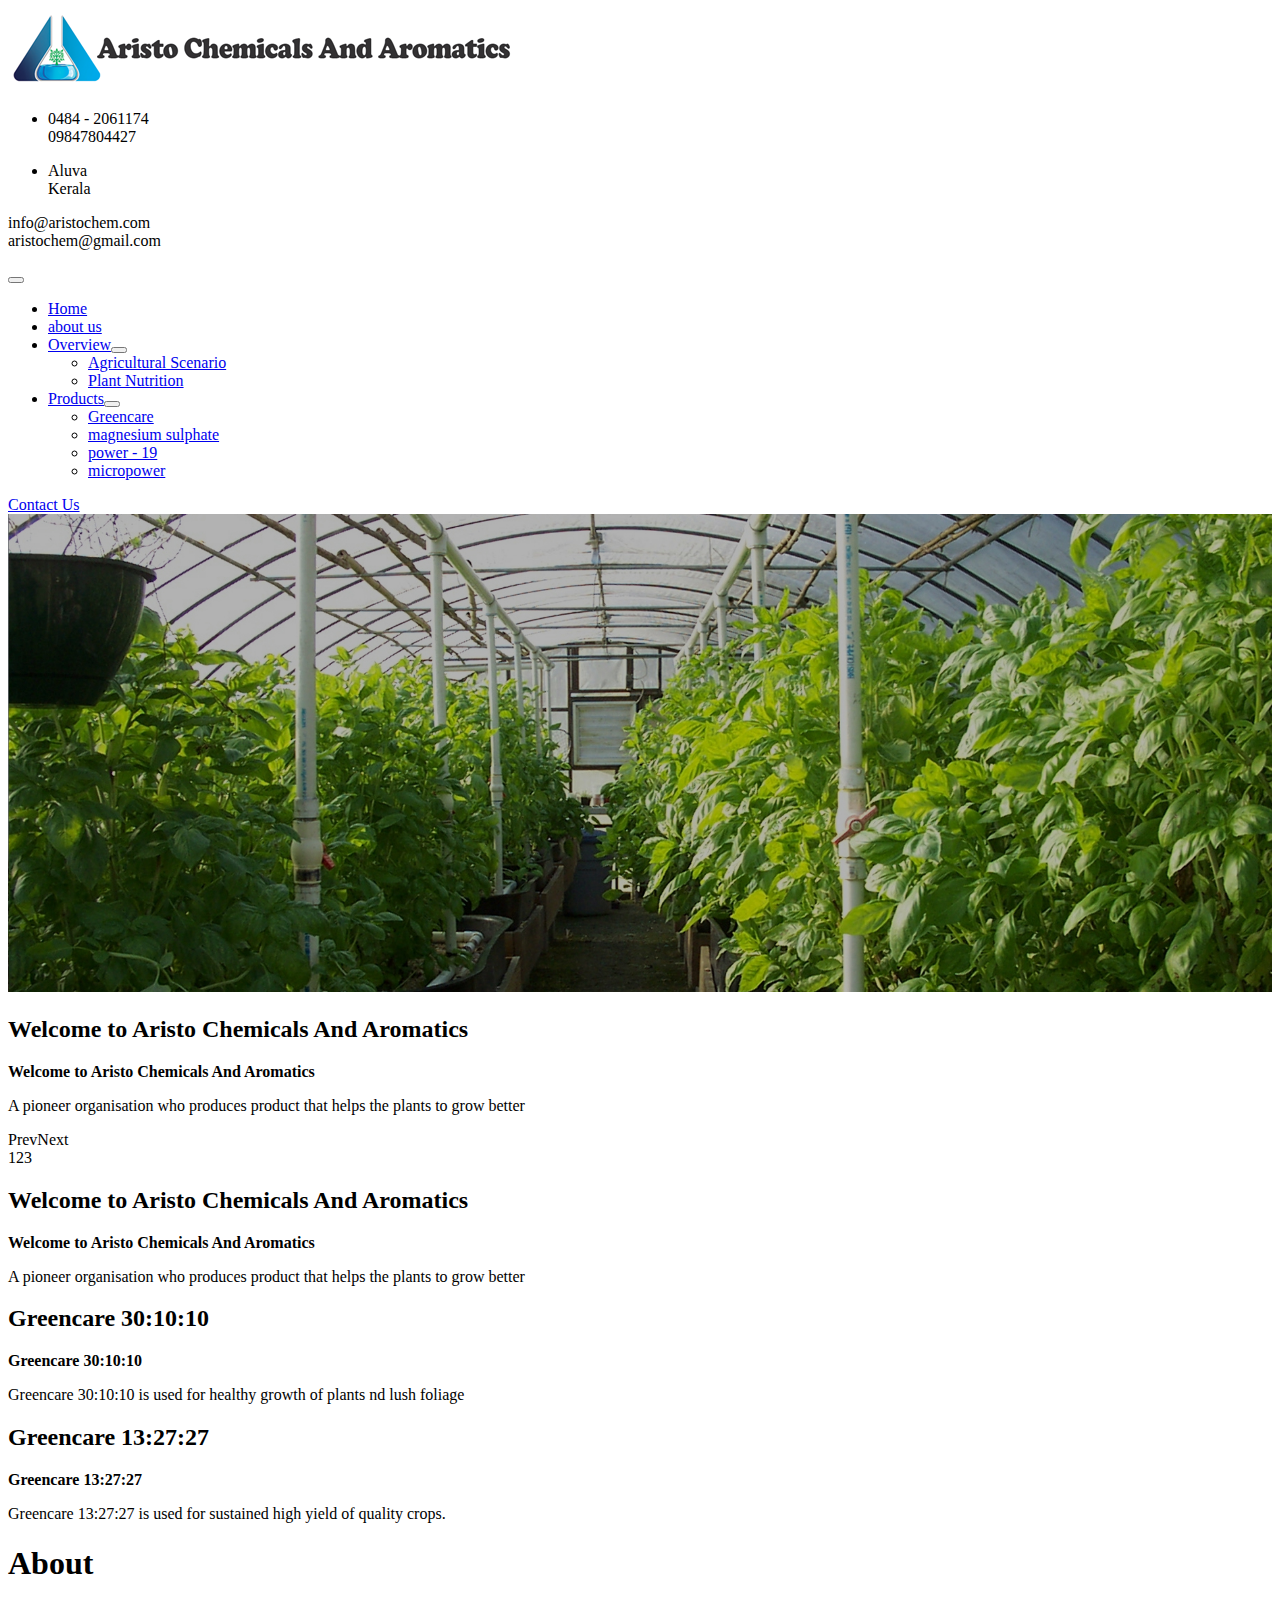
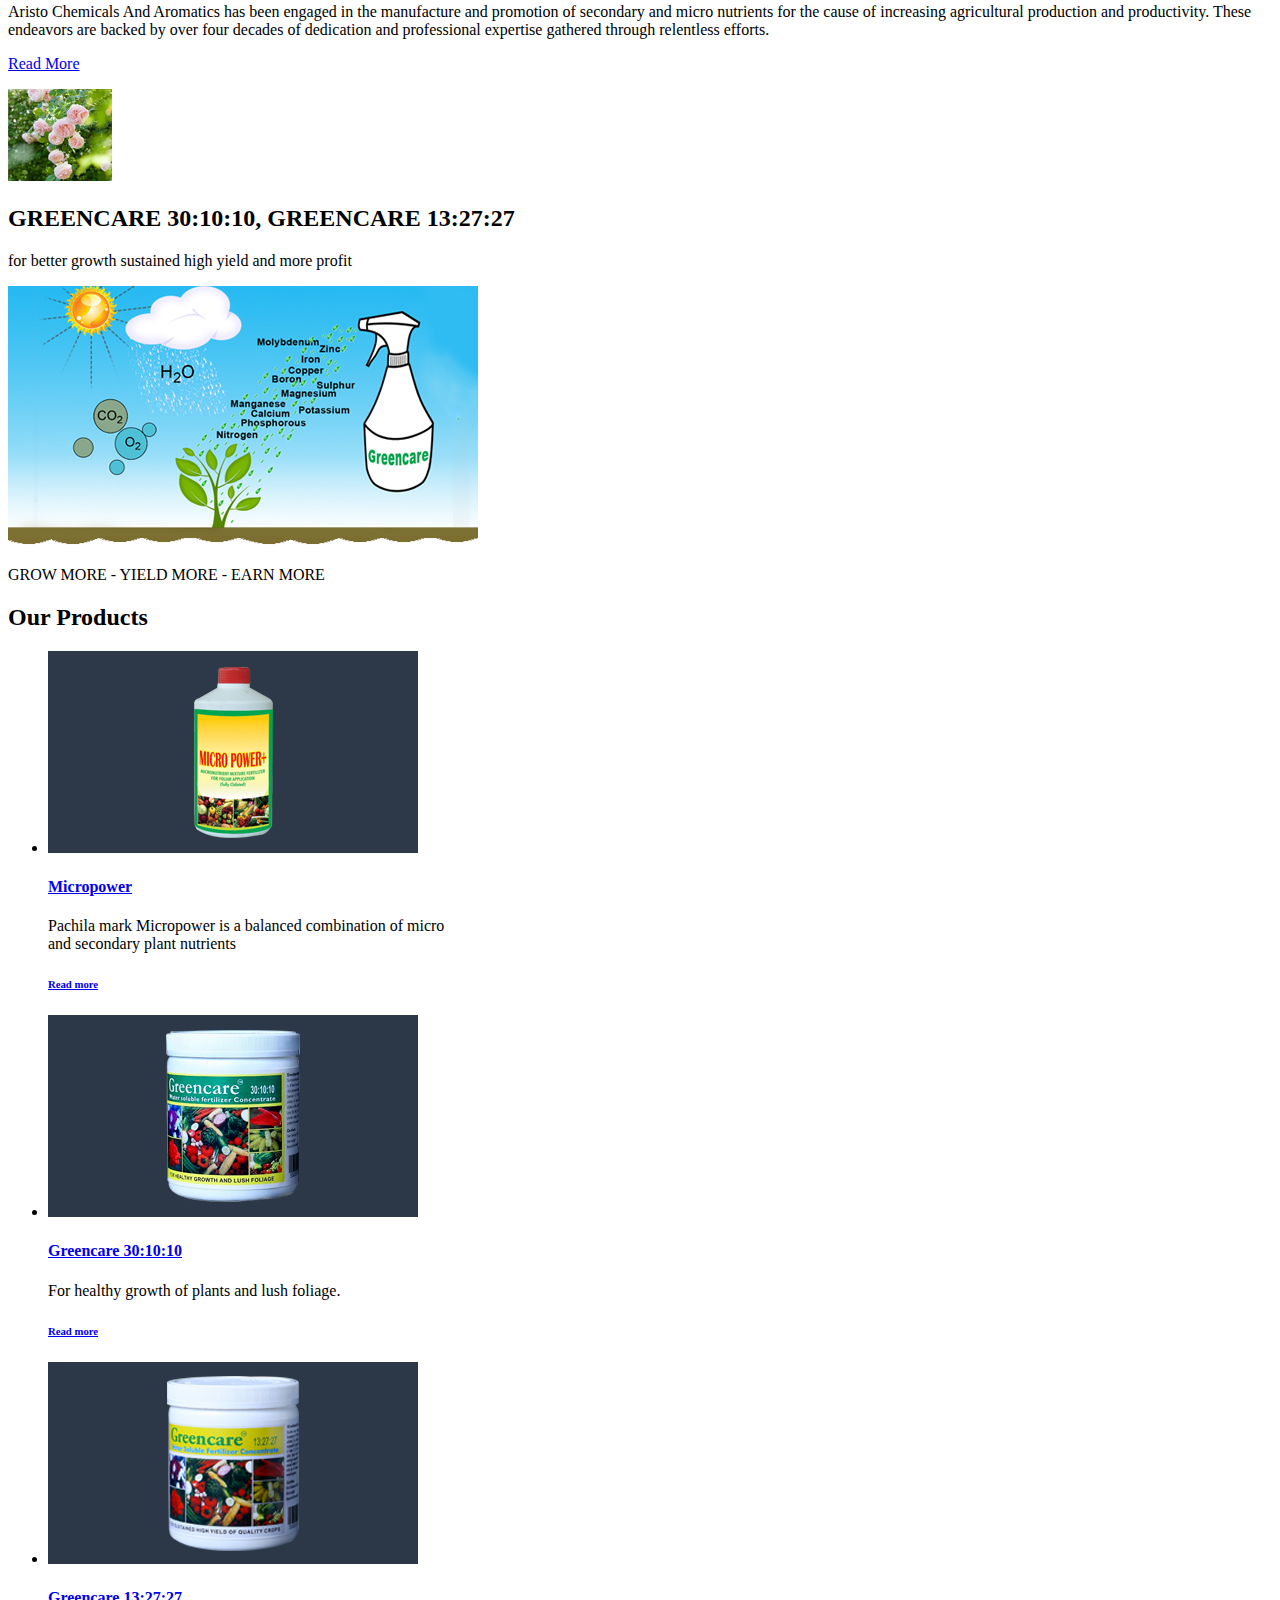
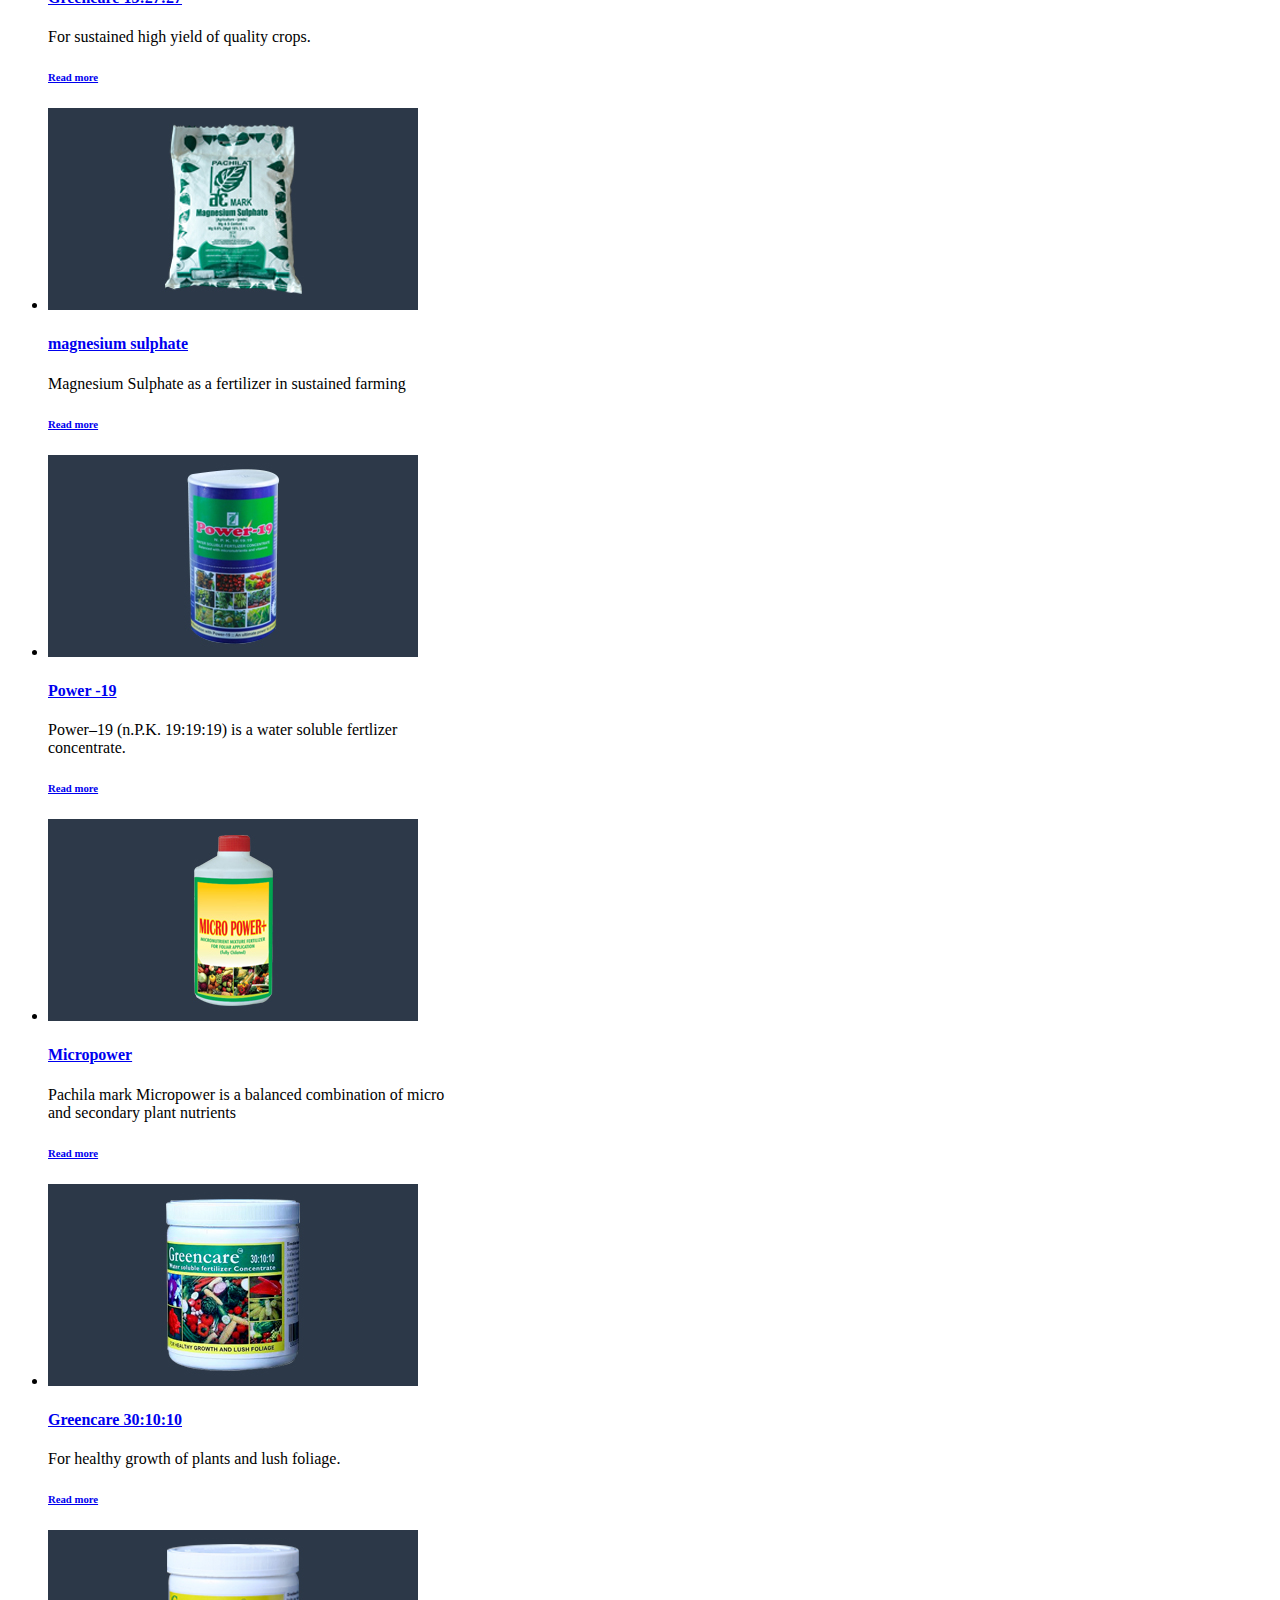
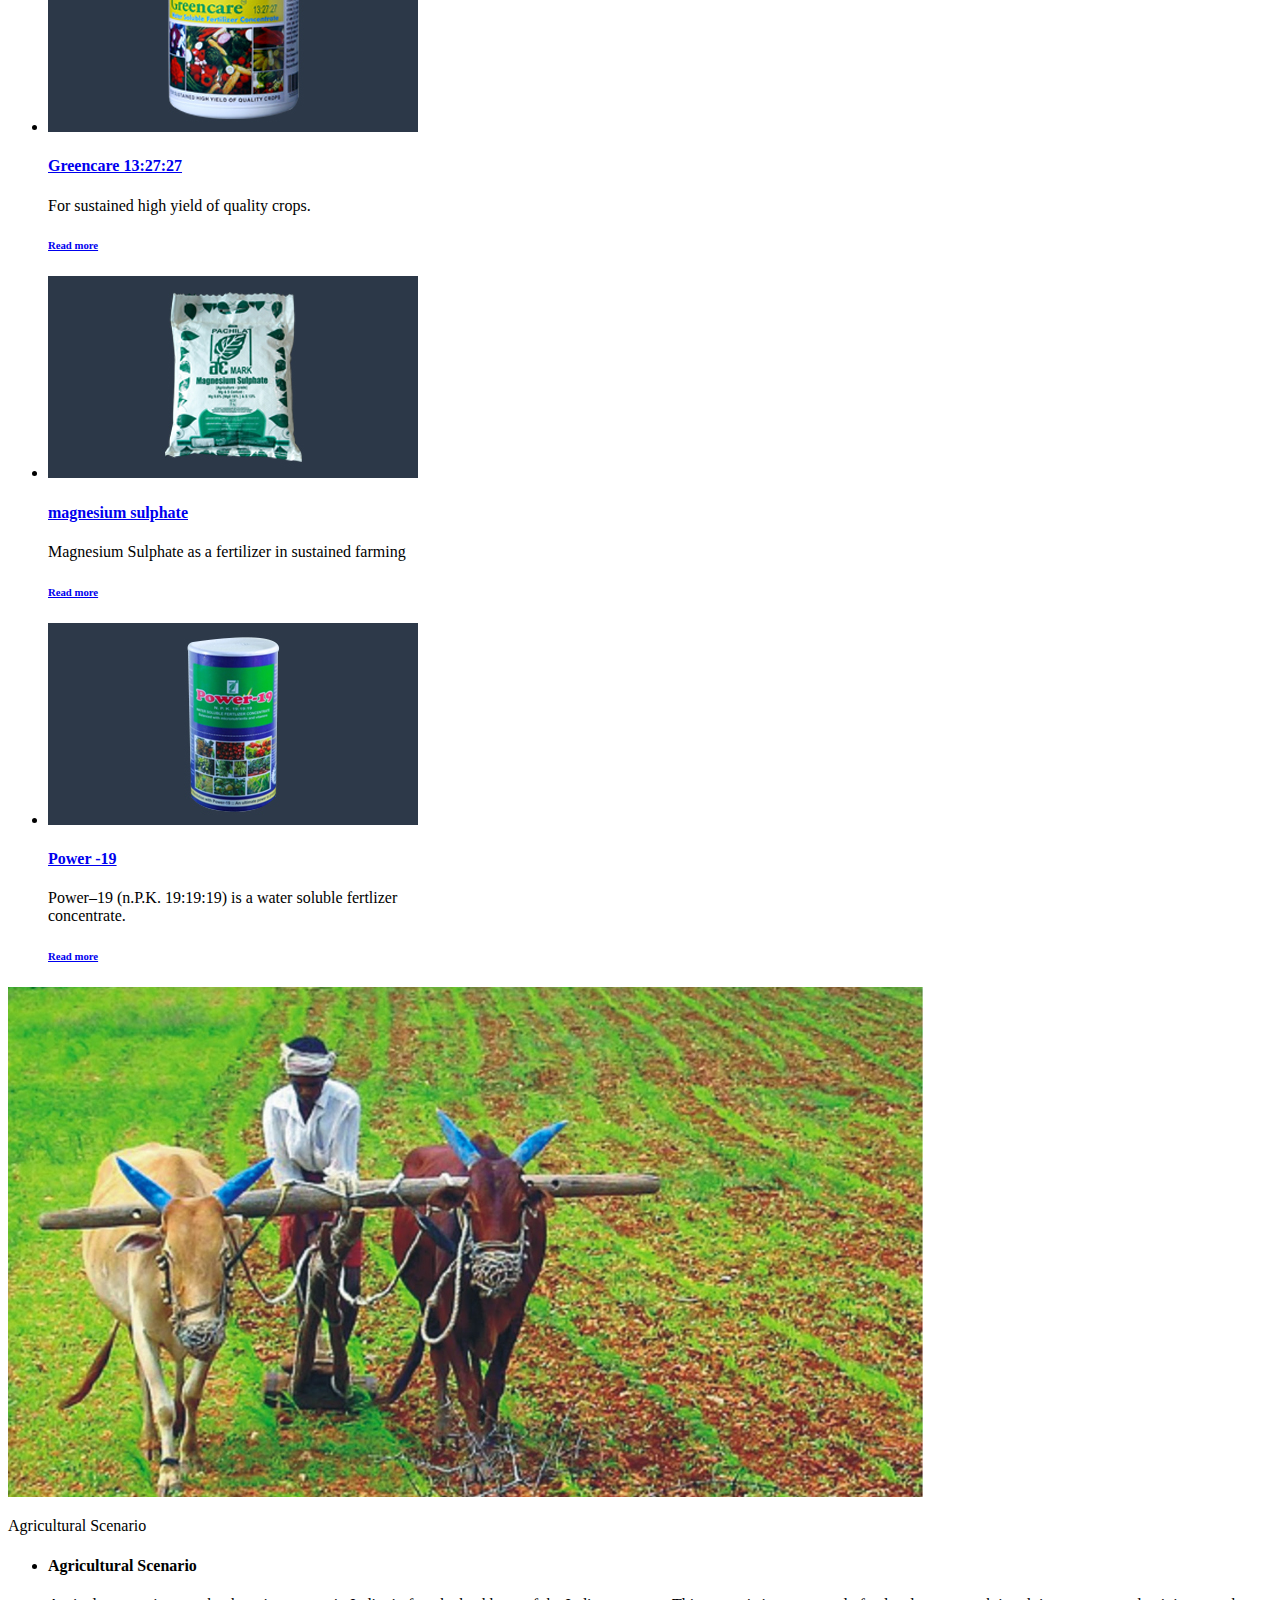
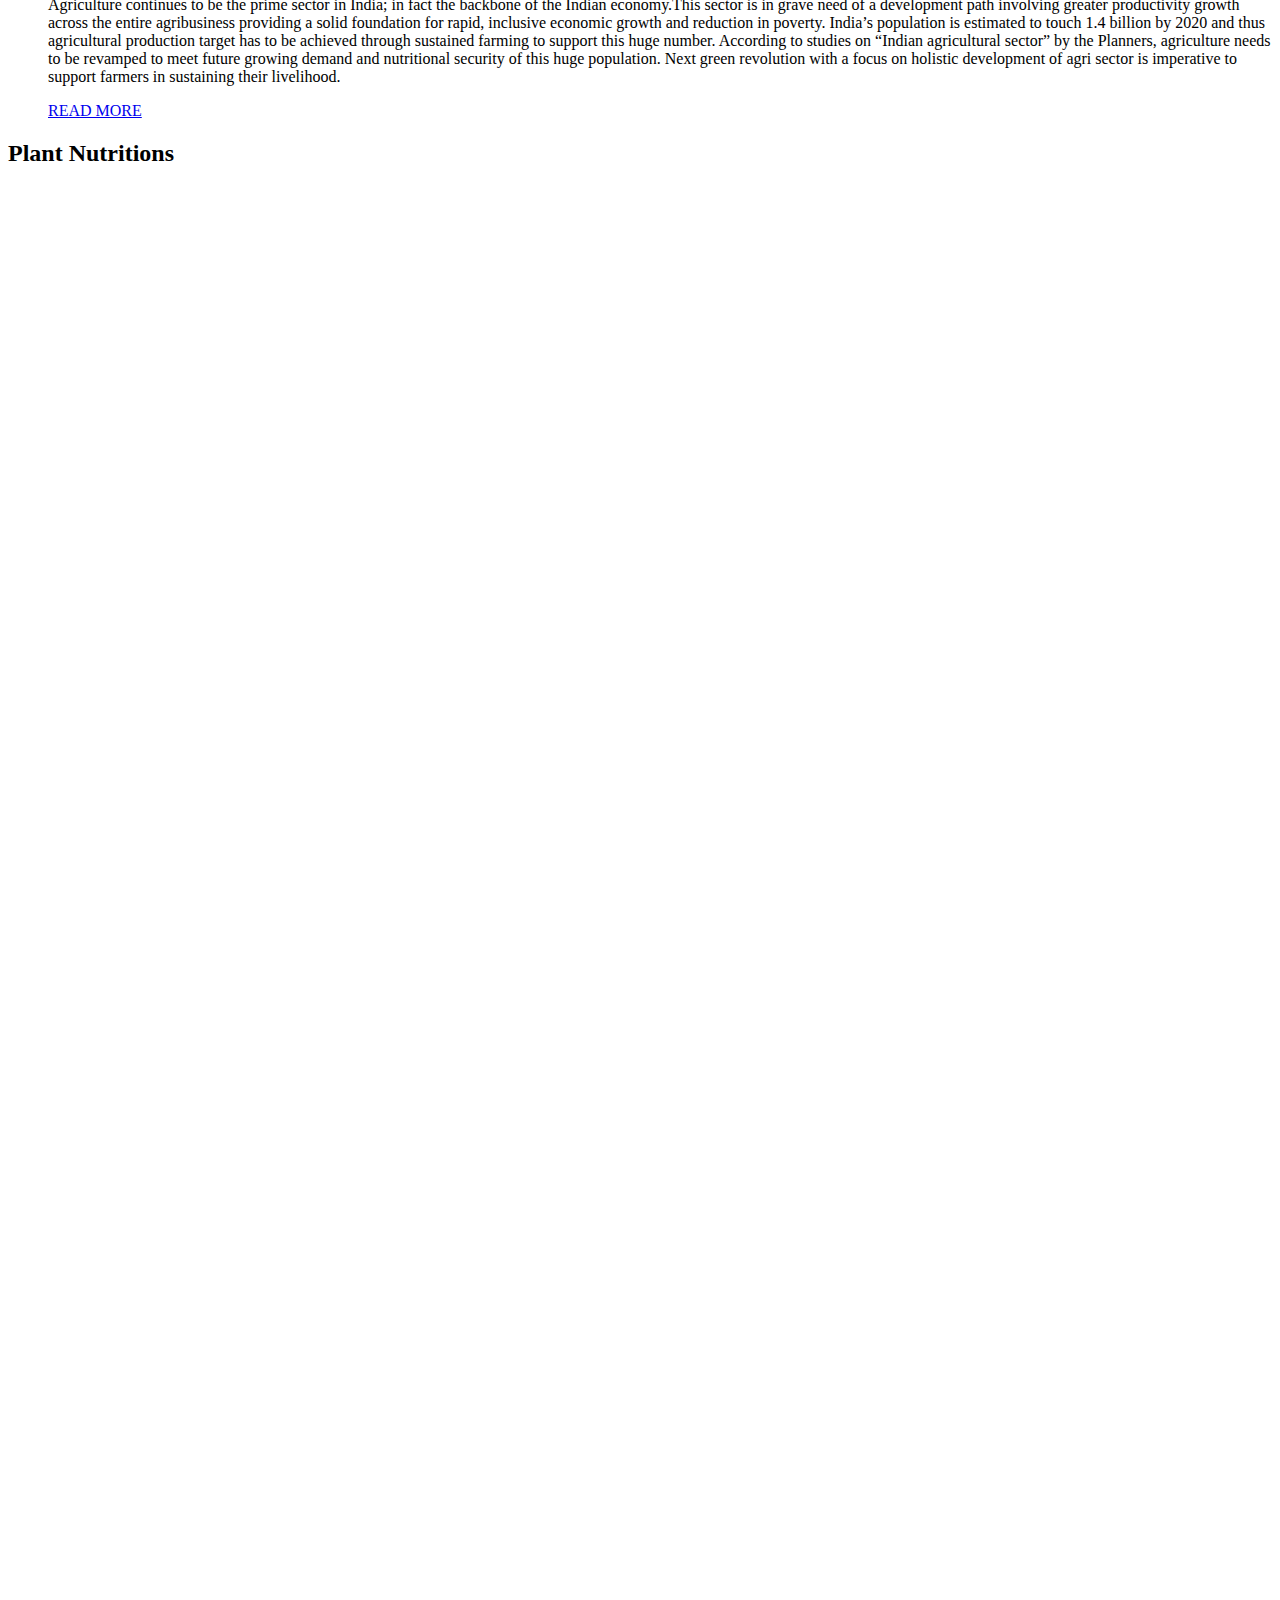
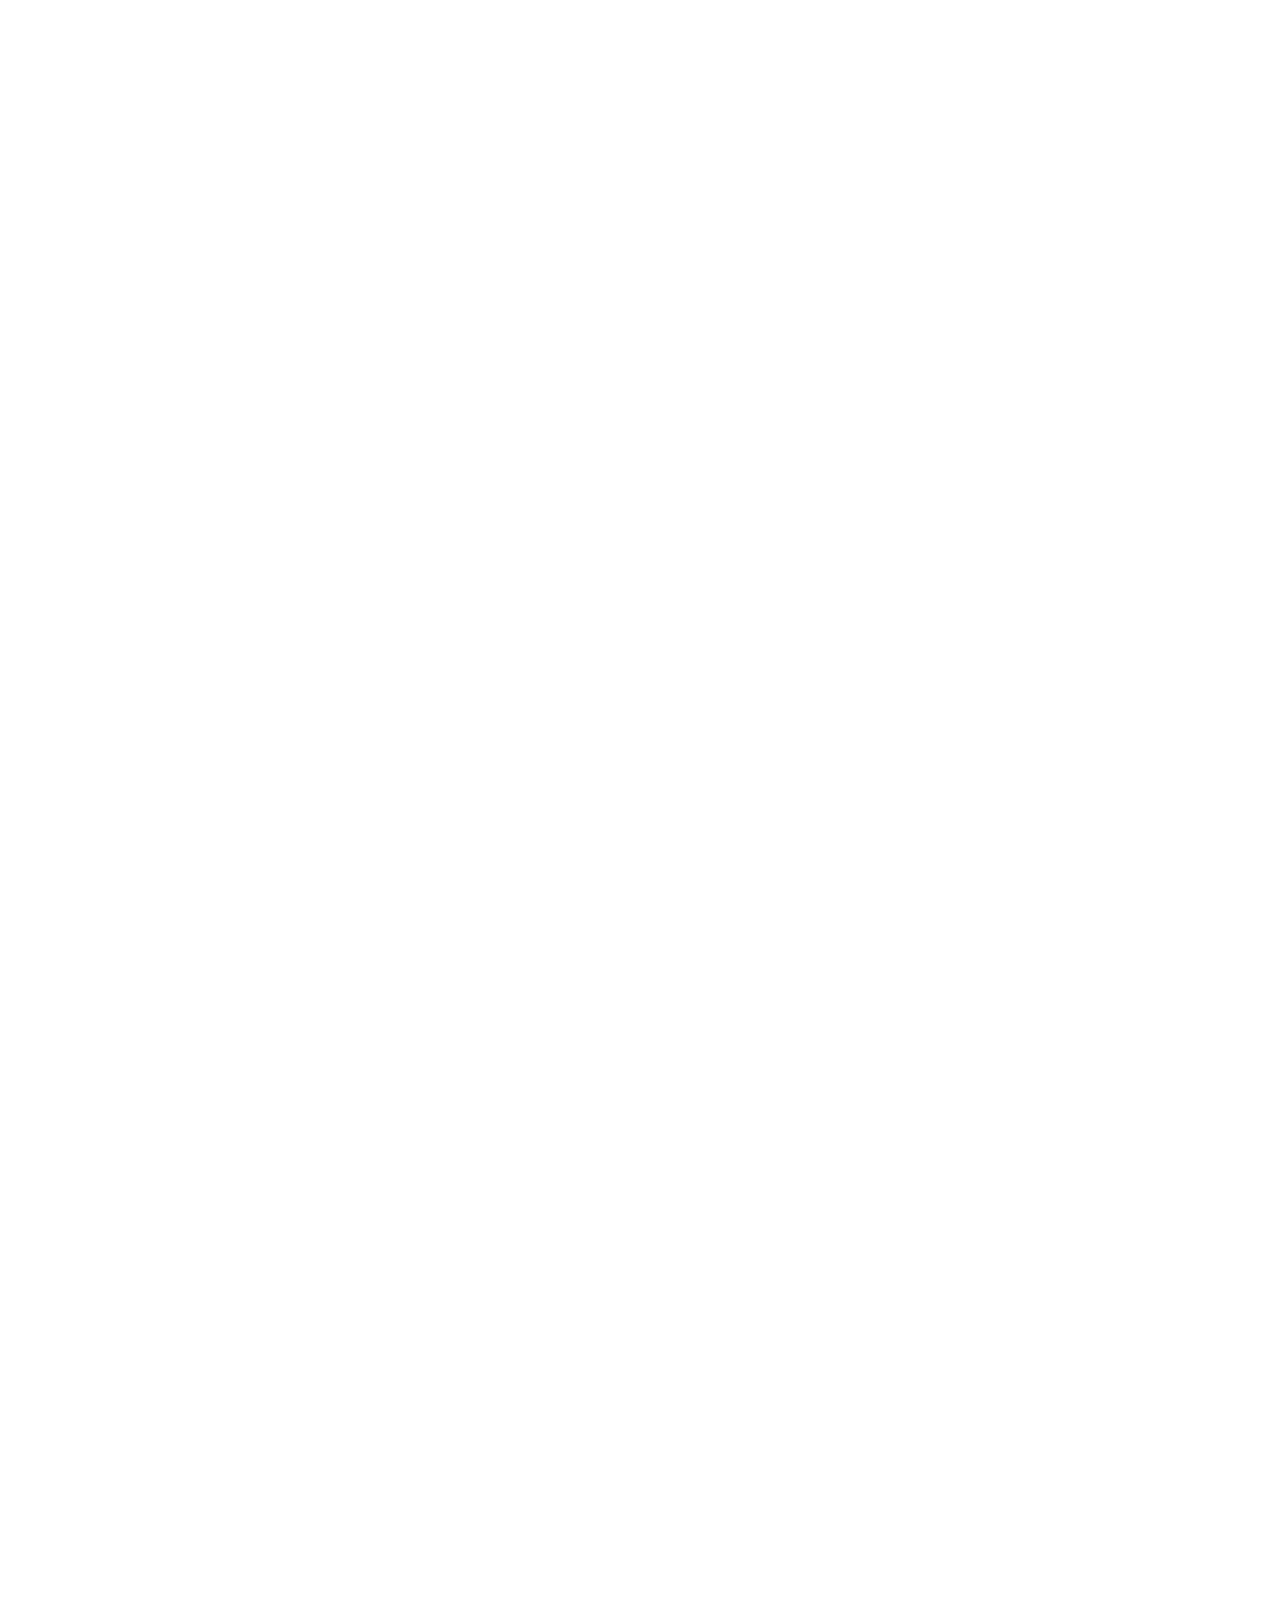
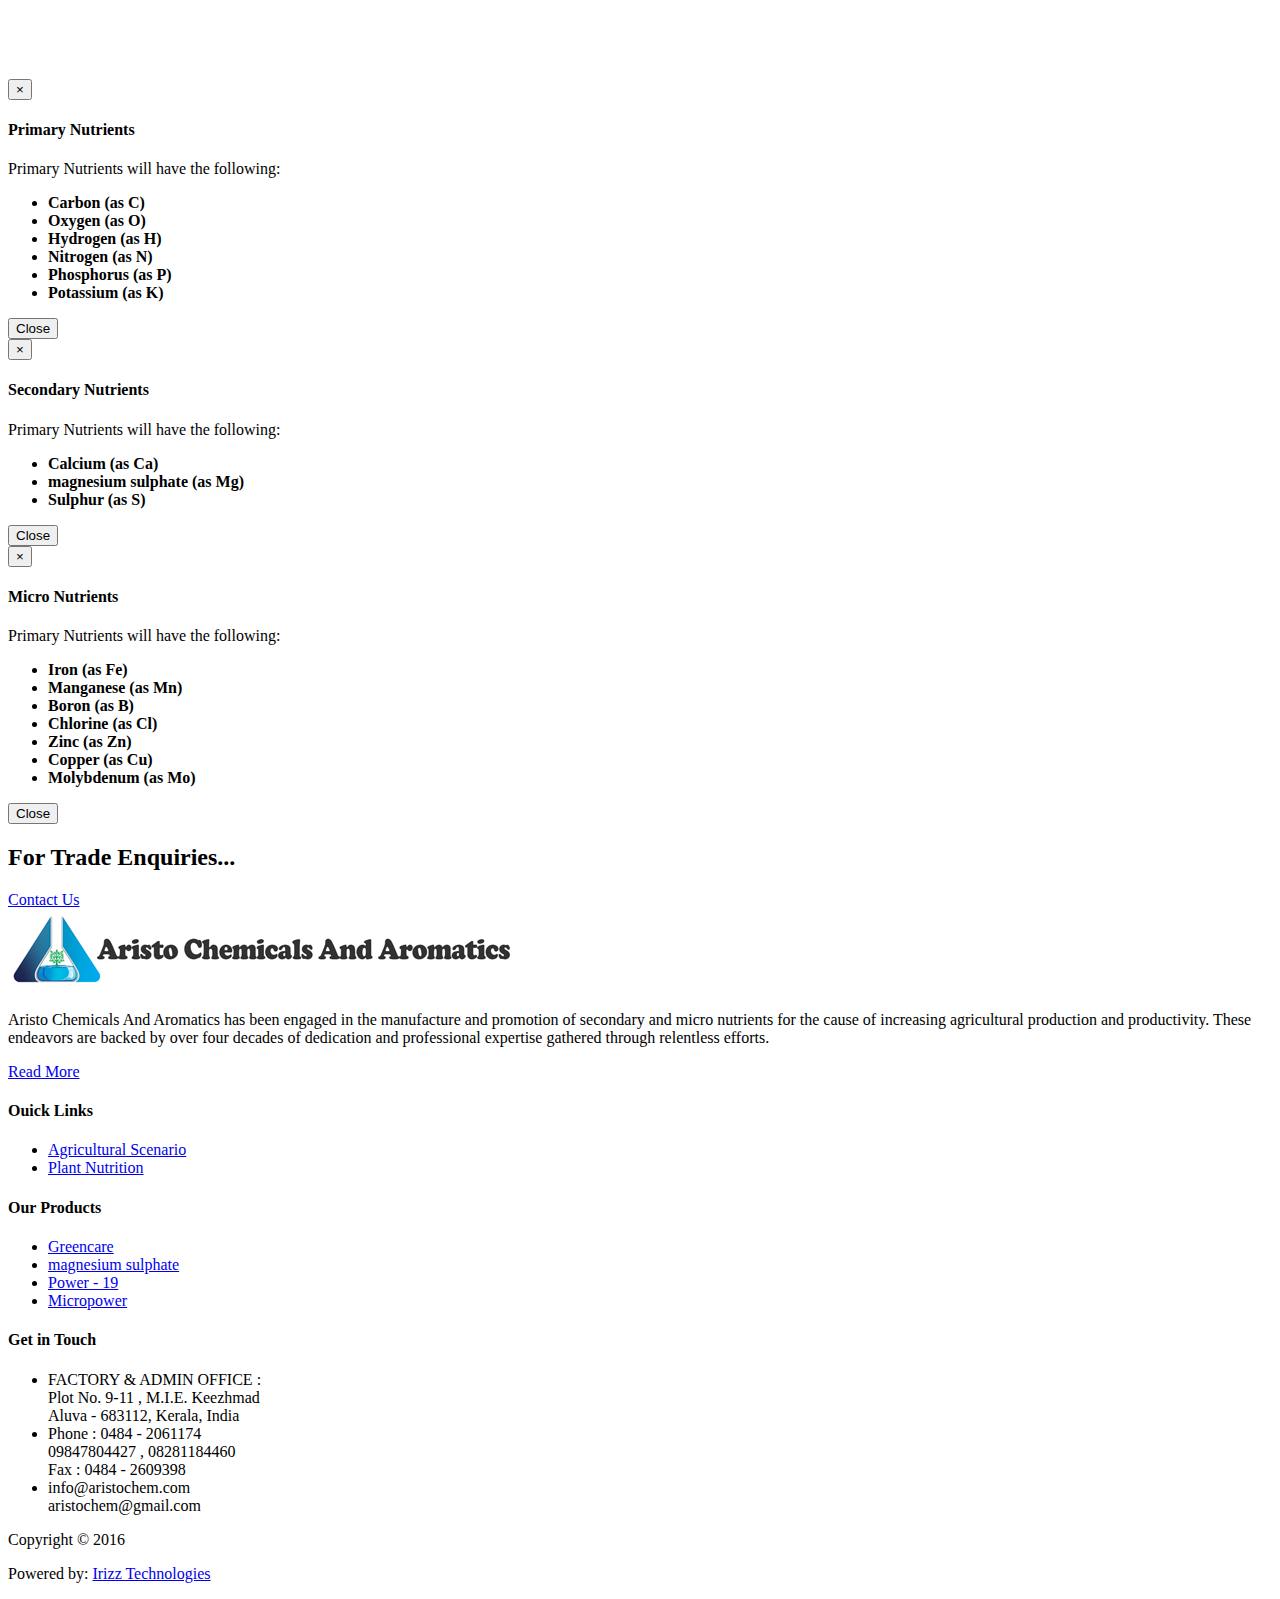
==== index.html @ 4f6225ca "Add files via upload" ====
<!DOCTYPE html>
<html lang="en">
   <head>
      <meta charset="UTF-8">
      <title>Aristo Chemicals And Aromatics</title>
      <!-- reponsive meta -->
      <meta name="viewport" content="width=device-width, initial-scale=1">
      <meta name="keywords" content="Aristo Chemicals And Aromatics, Greencare 30:10:10, 13:27:27, Magnesium Sulphate,Power-19, Micropower" />
      <meta name="description" content="Aristo Chemicals And Aromatics has been engaged in the manufacture and promotion of secondary and micro nutrients for the cause of increasing agricultural production and productivity. " />
      <link rel="icon" type="image/png" href="images/favico.png" />
      <!-- Bootstrap -->
      <link href="css/bootstrap.min.css" rel="stylesheet">
      <link href="css/bootstrap-theme.min.css" rel="stylesheet">
      <link href="css/font-awesome.min.css" rel="stylesheet">
      <link href="css/strock-icon.css" rel="stylesheet">
      <!--    owl-carousel-->
      <link rel="stylesheet" href="css/owl.carousel.css">
      <!-- Main Css  -->
      <link rel="stylesheet" href="css/style.css">
      <link rel="stylesheet" href="css/responsive.css">
      <!-- Nivo Slider - Banner CSS  -->
      <link rel="stylesheet" href="css/default/default.css" type="text/css" media="screen" />
      <!-- HTML5 shim and Respond.js for IE8 support of HTML5 elements and media queries -->
      <!-- WARNING: Respond.js doesn't work if you view the page via file:// -->
      <!--[if lt IE 9]>
      <script src="https://oss.maxcdn.com/html5shiv/3.7.2/html5shiv.min.js"></script>
      <script src="https://oss.maxcdn.com/respond/1.4.2/respond.min.js"></script>
      <![endif]-->
   </head>
   <body>
      <header id="header" class="stricky">
         <!-- Header Gray Band  -->
         <!-- Logo Section  --> 
         <div class="thm-container clearfix logo-sec">
            <div class="row">
               <div class="col-lg-4 col-md-3 col-sm-12 col-xs-12 t-logo splMB">
                  <a href="index.html">
                  <img src="images/header/logo.png" class="img-responsive" alt="logo">
                  </a>
               </div>
               <div class="col-lg-5 col-md-7 col-sm-12 col-xs-12 hidden-xs">
                  <div class="touch_top">
                     <ul class="nav">
                        <li class="item item-phone">
                           <div class="media">
                              <div class="media-left"><a href="#"><i class="icon icon-Phone2"></i></a></div>
                              <div class="media-body">
                                 <p> 0484 - 2061174<br><span>09847804427</span></p>
                              </div>
                           </div>
                        </li>
                        <li class="item item-ad">
                           <div class="media">
                              <div class="media-left"><a href="#"><i class="icon icon-Pointer"></i></a></div>
                              <div class="media-body">
                                 <p>Aluva<br><span>Kerala</span></p>
                              </div>
                           </div>
                        </li>
                     </ul>
                  </div>
               </div>
               <div class="col-lg-3 col-md-2 col-sm-12 col-xs-12  mail_top hidden-xs hidden-sm">
                  <div class="media">
                     <div class="media-left"><a href="#"><i class="icon icon-Mail"></i></a></div>
                     <div class="media-body">
                        <p>info@aristochem.com<br><span>aristochem@gmail.com</span></p>
                     </div>
                  </div>
               </div>
            </div>
         </div>
      </header>
      <!-- Start mainmenu -->
      <nav class="main-menu-wrapper stricky">
         <div class="ind-container nav-bg">
            <div class="row">
               <div class="clearfix">
                  <div class="nav-holder pull-left">
                     <div class="nav-header">
                        <button><i class="fa fa-bars"></i></button>
                     </div>
                     <div class="nav-footer">
                        <ul class="nav">
                           <li class="active"><a href="index.html">Home</a></li>
                           <li><a href="profile.html">about us</a></li>
                           <li class="has-submenu">
                              <a href="#">Overview</a>
                              <ul class="submenu">
                                 <li><a href="agricultural.html">Agricultural Scenario</a></li>
                                 <li><a href="plant-nutrition.html">Plant Nutrition</a></li>
                              </ul>
                           </li>
                           <li class="has-submenu">
                              <a href="#">Products</a>
                              <ul class="submenu">
                                 <li><a href="greencare.html">Greencare</a></li>
                                 <li><a href="magnesium.html">magnesium sulphate</a></li>
                                 <li><a href="power19.html">power - 19</a></li>
                                 <li><a href="micropower.html">micropower</a></li>
                              </ul>
                           </li>
                        </ul>
                     </div>
                  </div>
                  <div class="free-qoute-button pull-right">				
                     <a href="contact.html">Contact Us</a>
                  </div>
               </div>
            </div>
         </div>
      </nav>
      <!-- End mainmenu -->  
      <section>
         <div class="slider-wrapper theme-default">
            <div id="slider" class="nivoSlider">
               <img src="images/slider/3.jpg"  data-thumb="images/slider/3.jpg" alt="" title="#htmlcaption" /> 
               <img src="images/slider/5.jpg"  data-thumb="images/slider/5.jpg" alt="" title="#htmlcaption2" /> 
               <img src="images/slider/6.jpg"  data-thumb="images/slider/6.jpg" alt="" title="#htmlcaption3" /> 
            </div>
            <div id="htmlcaption" class="nivo-html-caption">
               <div class="container">
                  <div class="row">
                     <div class="col-md-12">
                        <h2 class="hidden-xs">Welcome to Aristo Chemicals And Aromatics</h2>
                        <b class="hidden-sm hidden-md hidden-lg">Welcome to Aristo Chemicals And Aromatics</b>                            
                        <p class="caption hidden-xs"><span>A pioneer organisation who produces product that helps the plants to grow better</span></p>
                     </div>
                  </div>
               </div>
            </div>
            <div id="htmlcaption2" class="nivo-html-caption">
               <div class="container">
                  <div class="row">
                     <div class="col-md-12">
                        <h2 class="hidden-xs"><span>Greencare 30:10:10</span></h2>
                        <b class="hidden-sm hidden-md hidden-lg">Greencare 30:10:10</b>   
                        <p class="caption hidden-xs"><span>Greencare 30:10:10 is used for healthy growth of plants nd lush foliage</span></p>
                     </div>
                  </div>
               </div>
            </div>
            <div id="htmlcaption3" class="nivo-html-caption">
               <div class="container">
                  <div class="row">
                     <div class="col-md-12">
                        <h2 class="hidden-xs"><span>Greencare 13:27:27</span></h2>
                        <b class="hidden-sm hidden-md hidden-lg">Greencare 13:27:27</b> 
                        <p class="caption hidden-xs"><span>Greencare 13:27:27 is used for sustained high yield of quality crops.</span></p>
                     </div>
                  </div>
               </div>
            </div>
         </div>
      </section>
      <!-- Welcome to Aristo Chemcials &amp; Aromatics -->
      <div class="thm-container clearfix wel-ind-pad">
         <section class="row">
            <div class="col-md-7 col-xs-12 wel-info">
               <h1>About </h1>
               <p>Aristo Chemicals And Aromatics has been engaged in the manufacture and promotion of secondary and micro nutrients for the cause of increasing agricultural production and productivity. These endeavors are backed by over four decades of dedication and professional expertise gathered through relentless efforts. </p>
               <p><a href="profile.html">Read More</a></p>
               <div class="wel-bot">
                  <img src="images/welcome/wel-img3.jpg" class="img-responsive" alt="">
                  <h2>GREENCARE 30:10:10, GREENCARE 13:27:27</h2>
                  <p>for better growth sustained high yield and more profit</p>
               </div>
            </div>
            <div class="col-md-5 col-xs-12 wel-right">
               <div class="wel-ind-image row m0">
                  <img src="images/welcome/sunray.png" class="img-responsive" alt="">
               </div>
               <div class="wel-ind-r-sec">
                  <div class="growTxt">
                     <p class="text-center">GROW MORE  - YIELD MORE  - EARN MORE</p>
                  </div>
               </div>
            </div>
         </section>
      </div>
      <!-- Our Services -->
      <section class="our-services sectpad-ser">
         <div class="thm-container clearfix">
            <div class="section_header color">
               <h2>Our Products</h2>
            </div>
            <div class="row">
               <ul id="flexiselDemo3">
                  <li>
                     <div class="col-md-12 service-info">
                        <div class="item">
                           <div class="post-image">
                              <img src="images/services/ser-img1.jpg" class="img-responsive" alt="">
                              <a href="greencare.html" class="four_arrow_hover_box"><span class="arrows"><span></span></span></a>
                           </div>
                           <a href="#">
                              <h4>Greencare 30:10:10</h4>
                           </a>
                           <p>For healthy growth of plants and lush foliage.</p>
                           <h6><a href="greencare.html">Read more</a></h6>
                        </div>
                     </div>
                  </li>
                  <li>
                     <div class="col-md-12 service-info">
                        <div class="item">
                           <div class="post-image">
                              <img src="images/services/ser-img2.jpg" class="img-responsive" alt="">
                              <a href="greencare.html" class="four_arrow_hover_box"><span class="arrows"><span></span></span></a>
                           </div>
                           <a href="#">
                              <h4>Greencare 13:27:27</h4>
                           </a>
                           <p>For sustained high yield of quality crops.</p>
                           <h6><a href="greencare.html">Read more</a></h6>
                        </div>
                     </div>
                  </li>
                  <li>
                     <div class="col-md-12 service-info">
                        <div class="item">
                           <div class="post-image">
                              <img src="images/services/ser-img3.jpg" class="img-responsive" alt="">
                              <a href="magnesium.html" class="four_arrow_hover_box"><span class="arrows"><span></span></span></a>
                           </div>
                           <a href="#">
                              <h4>magnesium sulphate</h4>
                           </a>
                           <p>Magnesium Sulphate as a fertilizer in sustained farming</p>
                           <h6><a href="magnesium.html">Read more</a></h6>
                        </div>
                     </div>
                  </li>
                  <li>
                     <div class="col-md-12 service-info">
                        <div class="item">
                           <div class="post-image">
                              <img src="images/services/ser-img5.jpg" class="img-responsive" alt="">
                              <a href="power19.html" class="four_arrow_hover_box"><span class="arrows"><span></span></span></a>
                           </div>
                           <a href="#">
                              <h4>Power -19</h4>
                           </a>
                           <p>Power–19 (n.P.K. 19:19:19) is a water soluble fertlizer concentrate.</p>
                           <h6><a href="power19.html">Read more</a></h6>
                        </div>
                     </div>
                  </li>
                  <li>
                     <div class="col-md-12 service-info">
                        <div class="item">
                           <div class="post-image">
                              <img src="images/services/ser-img6.jpg" class="img-responsive" alt="">
                              <a href="micropower.html" class="four_arrow_hover_box"><span class="arrows"><span></span></span></a>
                           </div>
                           <a href="#">
                              <h4>Micropower</h4>
                           </a>
                           <p>Pachila mark Micropower is a balanced combination of micro and secondary plant nutrients </p>
                           <h6><a href="micropower.html">Read more</a></h6>
                        </div>
                     </div>
                  </li>
               </ul>
            </div>
         </div>
      </section>
      <!-- Our Services natural resource --> 
      <section class="fluid-service-area">
         <div class="work-image-ser">
            <img src="images/services/ser-img-left.jpg" alt="">
            <div class="nau-head">
               <p>Agricultural Scenario </p>
            </div>
         </div>
         <div class="service-promo">
            <div class="service-content">
               <ul class="nav">
                  <li class="item">
                     <div class="media">
                        <div class="media-body">
                           <h4>Agricultural Scenario </h4>
                           <p>Agriculture continues to be the prime sector in India; in fact the backbone of the Indian economy.This sector is in grave need of a development path involving greater productivity growth across the entire agribusiness providing a solid foundation for rapid, inclusive economic growth and reduction in poverty. India’s population is estimated to touch 1.4 billion by 2020 and thus agricultural production target has to be achieved through sustained farming to support this huge number. According to studies on “Indian agricultural sector” by the Planners, agriculture needs to be revamped to meet future growing demand and nutritional security of this huge population. Next green revolution with a focus on holistic development of agri sector is imperative to support farmers in sustaining their livelihood.</p>
                           <p><a href="agricultural.html">READ MORE</a></p>
                        </div>
                     </div>
                  </li>
               </ul>
            </div>
         </div>
      </section>
      <!-- Our Projects  -->
      <section class="our-project sectpad">
         <div class="thm-container clearfix">
            <div class="section_header common">
               <h2>Plant Nutritions</h2>
            </div>
            <div class="our-pro-slider">
               <div class="pro-sliders">
                  <div class="item">
                     <div class="post-image"><img src="images/projects/pro-img1.jpg"  alt="">
                        <a href="#myModal" role="button" data-target="#myModal" class="four_arrow_hover_box" data-toggle="modal"><span class="arrows"><span></span></span></a>
                     </div>
                     <div class="pro-web">
                        <a href="#myModal" role="button" data-target="#myModal" data-toggle="modal">
                           <h4>Primary NUTRIENTS</h4>
                        </a>
                     </div>
                  </div>
                  <div class="item">
                     <div class="post-image"><img src="images/projects/pro-img2.jpg"  alt="">
                        <a href="#myModal2" role="button" data-target="#myModal2" class="four_arrow_hover_box" data-toggle="modal"><span class="arrows"><span></span></span></a>
                     </div>
                     <div class="pro-web">
                        <a href="#myModal2" role="button" data-target="#myModal2" data-toggle="modal">
                           <h4>Secondary NUTRIENTS</h4>
                        </a>
                     </div>
                  </div>
                  <div class="item">
                     <div class="post-image"><img src="images/projects/pro-img3.jpg"  alt="">
                        <a href="#myModal3" role="button" data-target="#myModal3" class="four_arrow_hover_box" data-toggle="modal"><span class="arrows"><span></span></span></a>
                     </div>
                     <div class="pro-web">
                        <a href="#myModal3" role="button" data-target="#myModal3" data-toggle="modal">
                           <h4>MICRO NUTRIENTS</h4>
                        </a>
                     </div>
                  </div>
               </div>
            </div>
         </div>
         <div class="modal fade" id="myModal" tabindex="-1" role="dialog">
            <div class="modal-dialog" role="document">
               <div class="modal-content">
                  <div class="modal-header">
                     <button type="button" class="close" data-dismiss="modal" aria-label="Close"><span aria-hidden="true">&times;</span></button>
                     <h4 class="modal-title">Primary Nutrients</h4>
                  </div>
                  <div class="modal-body">
                     <p>Primary Nutrients will have the following:</p>
                     <ul>
                        <li><strong>Carbon (as C)</strong></li>
                        <li><strong>Oxygen (as O)</strong></li>
                        <li><strong>Hydrogen (as H)</strong> </li>
                        <li><strong>Nitrogen (as N)</strong> </li>
                        <li><strong>Phosphorus (as P)</strong> </li>
                        <li><strong>Potassium (as K)</strong> </li>
                     </ul>
                  </div>
                  <div class="modal-footer">
                     <button type="button" class="btn btn-default" data-dismiss="modal">Close</button>
                  </div>
               </div>
            </div>
         </div>
         <div class="modal fade" id="myModal2" tabindex="-1" role="dialog">
            <div class="modal-dialog" role="document">
               <div class="modal-content">
                  <div class="modal-header">
                     <button type="button" class="close" data-dismiss="modal" aria-label="Close"><span aria-hidden="true">&times;</span></button>
                     <h4 class="modal-title">Secondary Nutrients</h4>
                  </div>
                  <div class="modal-body">
                     <p>Primary Nutrients will have the following:</p>
                     <ul>
                        <li><strong>Calcium (as Ca)</strong></li>
                        <li><strong>magnesium sulphate (as Mg)</strong></li>
                        <li><strong>Sulphur (as S)</strong> </li>
                     </ul>
                  </div>
                  <div class="modal-footer">
                     <button type="button" class="btn btn-default" data-dismiss="modal">Close</button>
                  </div>
               </div>
            </div>
         </div>
         <div class="modal fade" id="myModal3" tabindex="-1" role="dialog">
            <div class="modal-dialog" role="document">
               <div class="modal-content">
                  <div class="modal-header">
                     <button type="button" class="close" data-dismiss="modal" aria-label="Close"><span aria-hidden="true">&times;</span></button>
                     <h4 class="modal-title">Micro Nutrients</h4>
                  </div>
                  <div class="modal-body">
                     <p>Primary Nutrients will have the following:</p>
                     <ul>
                        <li><strong>Iron (as Fe)</strong></li>
                        <li><strong>Manganese (as Mn)</strong> </li>
                        <li><strong>Boron (as B)</strong> </li>
                        <li><strong>Chlorine (as Cl)</strong> </li>
                        <li><strong>Zinc (as Zn)</strong> </li>
                        <li><strong>Copper (as Cu)</strong> </li>
                        <li><strong>Molybdenum (as Mo)</strong> </li>
                     </ul>
                  </div>
                  <div class="modal-footer">
                     <button type="button" class="btn btn-default" data-dismiss="modal">Close</button>
                  </div>
               </div>
            </div>
         </div>
      </section>
      <!-- Indurial Solution -->
      <section class="indurial-solution indpad anim-5-all">
         <div class="thm-container clearfix">
            <div class="row">
               <div class="col-lg-10 col-md-9 col-sm-9 col-xs-12">
                  <div class="indurial-solution-text">
                     <h2>For Trade Enquiries...</h2>
                  </div>
               </div>
               <div class="col-lg-2 col-md-3 col-sm-3 col-xs-12">
                  <div class="contactus-button">
                     <a href="contact.html">Contact Us <i class="fa fa-angle-double-right"></i></a>
                  </div>
               </div>
            </div>
         </div>
      </section>
      <footer id="footer" class="sec-padding">
         <div class="thm-container clearfix">
            <div class="row">
               <div class="widget about-us-widget col-xs-12 col-sm-12 col-md-3 splCn" style="margin-bottom:20px;">
                  <a href="#"><img src="images/header/logo.png" alt=""/></a>
                  <p>Aristo Chemicals And Aromatics has been engaged in the manufacture and promotion of secondary and micro nutrients for the cause of increasing agricultural production and productivity. These endeavors are backed by over four decades of dedication and professional expertise gathered through relentless efforts.</p>
                  <a href="profile.html">Read More <i class="fa fa-angle-double-right"></i></a>
               </div>
               <div class="widget widget-links col-xs-12 col-sm-4 col-md-3">
                  <h4 class="widget_title">Ouick Links</h4>
                  <div class="widget-contact-list row m0 splCn1">
                     <ul>
                        <li><a href="agricultural.html">Agricultural Scenario</a></li>
                        <li><a href="plant-nutrition.html">Plant Nutrition</a></li>
                     </ul>
                  </div>
               </div>
               <div class="widget widget-links col-xs-12 col-sm-4 col-md-3">
                  <h4 class="widget_title">Our Products</h4>
                  <div class="widget-contact-list row m0 splCn1">
                     <ul>
                        <li><a href="greencare.html">Greencare</a></li>
                        <li><a href="magnesium.html">magnesium sulphate</a></li>
                        <li><a href="agricultural.html">Power - 19</a></li>
                        <li><a href="plant-nutrition.html">Micropower</a></li>
                     </ul>
                  </div>
               </div>
               <div class="widget widget-contact col-xs-12 col-sm-4 col-md-3">
                  <h4 class="widget_title">Get in Touch</h4>
                  <div class="widget-contact-list row m0 splCn1">
                     <ul>
                        <li>
                           <i class="fa fa-map-marker"></i>
                           <div class="fleft location_address">
                              FACTORY &amp; ADMIN OFFICE :<br>
                              Plot No. 9-11 , M.I.E. Keezhmad<br>
                              Aluva - 683112, Kerala, India
                           </div>
                        </li>
                        <li>
                           <i class="fa fa-phone"></i>
                           <div class="fleft contact_no">
                              Phone : 0484 - 2061174<br>
                              09847804427 , 08281184460<br>
                              Fax : 0484 - 2609398
                           </div>
                        </li>
                        <li>
                           <i class="fa fa-envelope-o"></i>
                           <div class="fleft contact_mail">                              
                              info@aristochem.com<br>
                              aristochem@gmail.com
                           </div>
                        </li>
                     </ul>
                  </div>
               </div>
            </div>
         </div>
      </footer>
      <section class="footer-bottom">
         <div class="thm-container clearfix">
            <div class="pull-left fo-txt">
               <p>Copyright &copy; 2016 </p>
            </div>
            <div class="pull-right fo-txt">
               <p>Powered by: <a href="http://irizz.net/" target="_blank">Irizz Technologies</a></p>
            </div>
         </div>
      </section>
      <script src="js/jquery-1.12.2.min.js"></script>
      <script src="js/bootstrap.min.js"></script>  
      <!-- owl carousel  -->   
      <script src="js/owl.carousel.min.js"></script>
      <script src="js/theme.js"></script>
      <script type="text/javascript" src="js/jquery.nivo.slider.js"></script>
      <script type="text/javascript">$(window).load(function(){$('#slider').nivoSlider();});</script>
      <script src="js/disable.js"></script>
      <script type="text/javascript" src="js/jquery.flexisel.js"></script>
      <script type="text/javascript">
         $(window).load(function(){$("#flexiselDemo3").flexisel({visibleItems:3,animationSpeed:1000,autoPlay:true,autoPlaySpeed:3000,pauseOnHover:true,enableResponsiveBreakpoints:true,responsiveBreakpoints:{portrait:{changePoint:480,visibleItems:1},landscape:{changePoint:640,visibleItems:3},tablet:{changePoint:768,visibleItems:3}}});});
      </script>
      <script type="text/javascript" src="js/scroll-to-top.js"></script>
   </body>
</html>
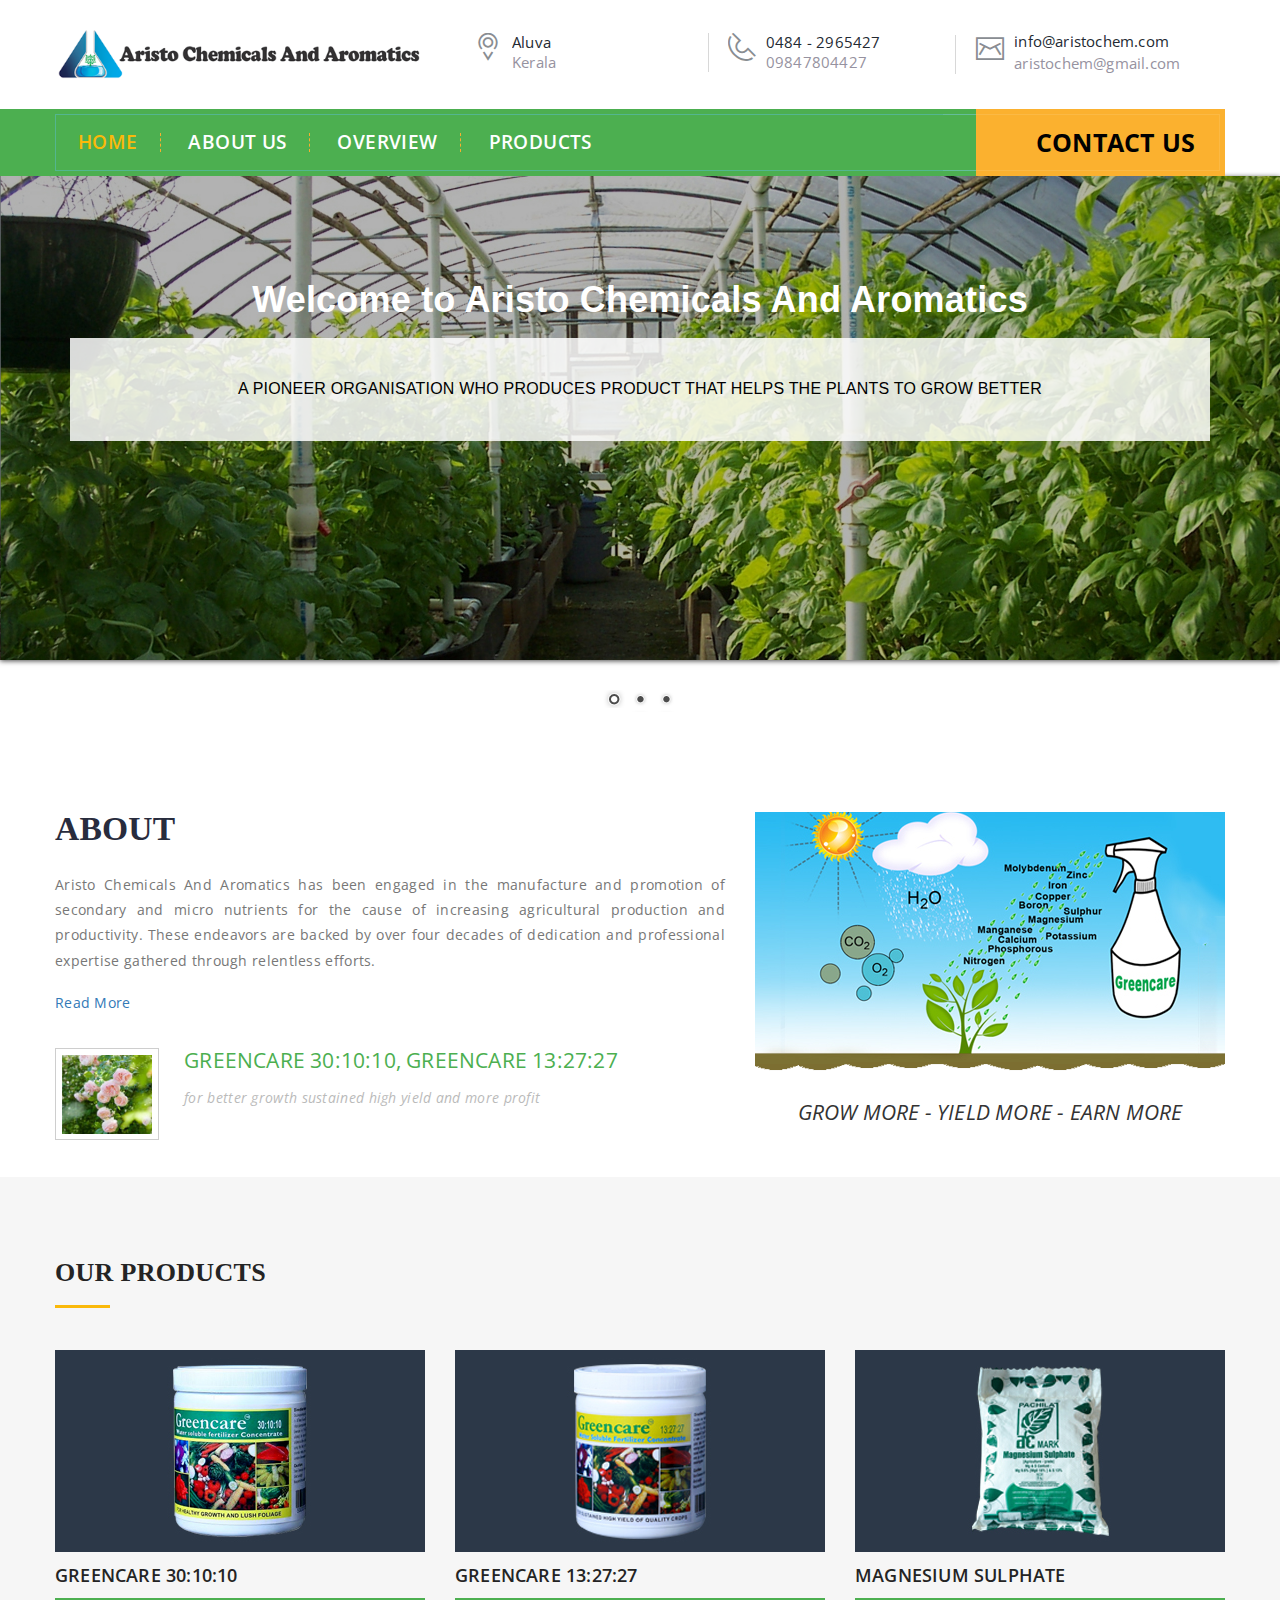
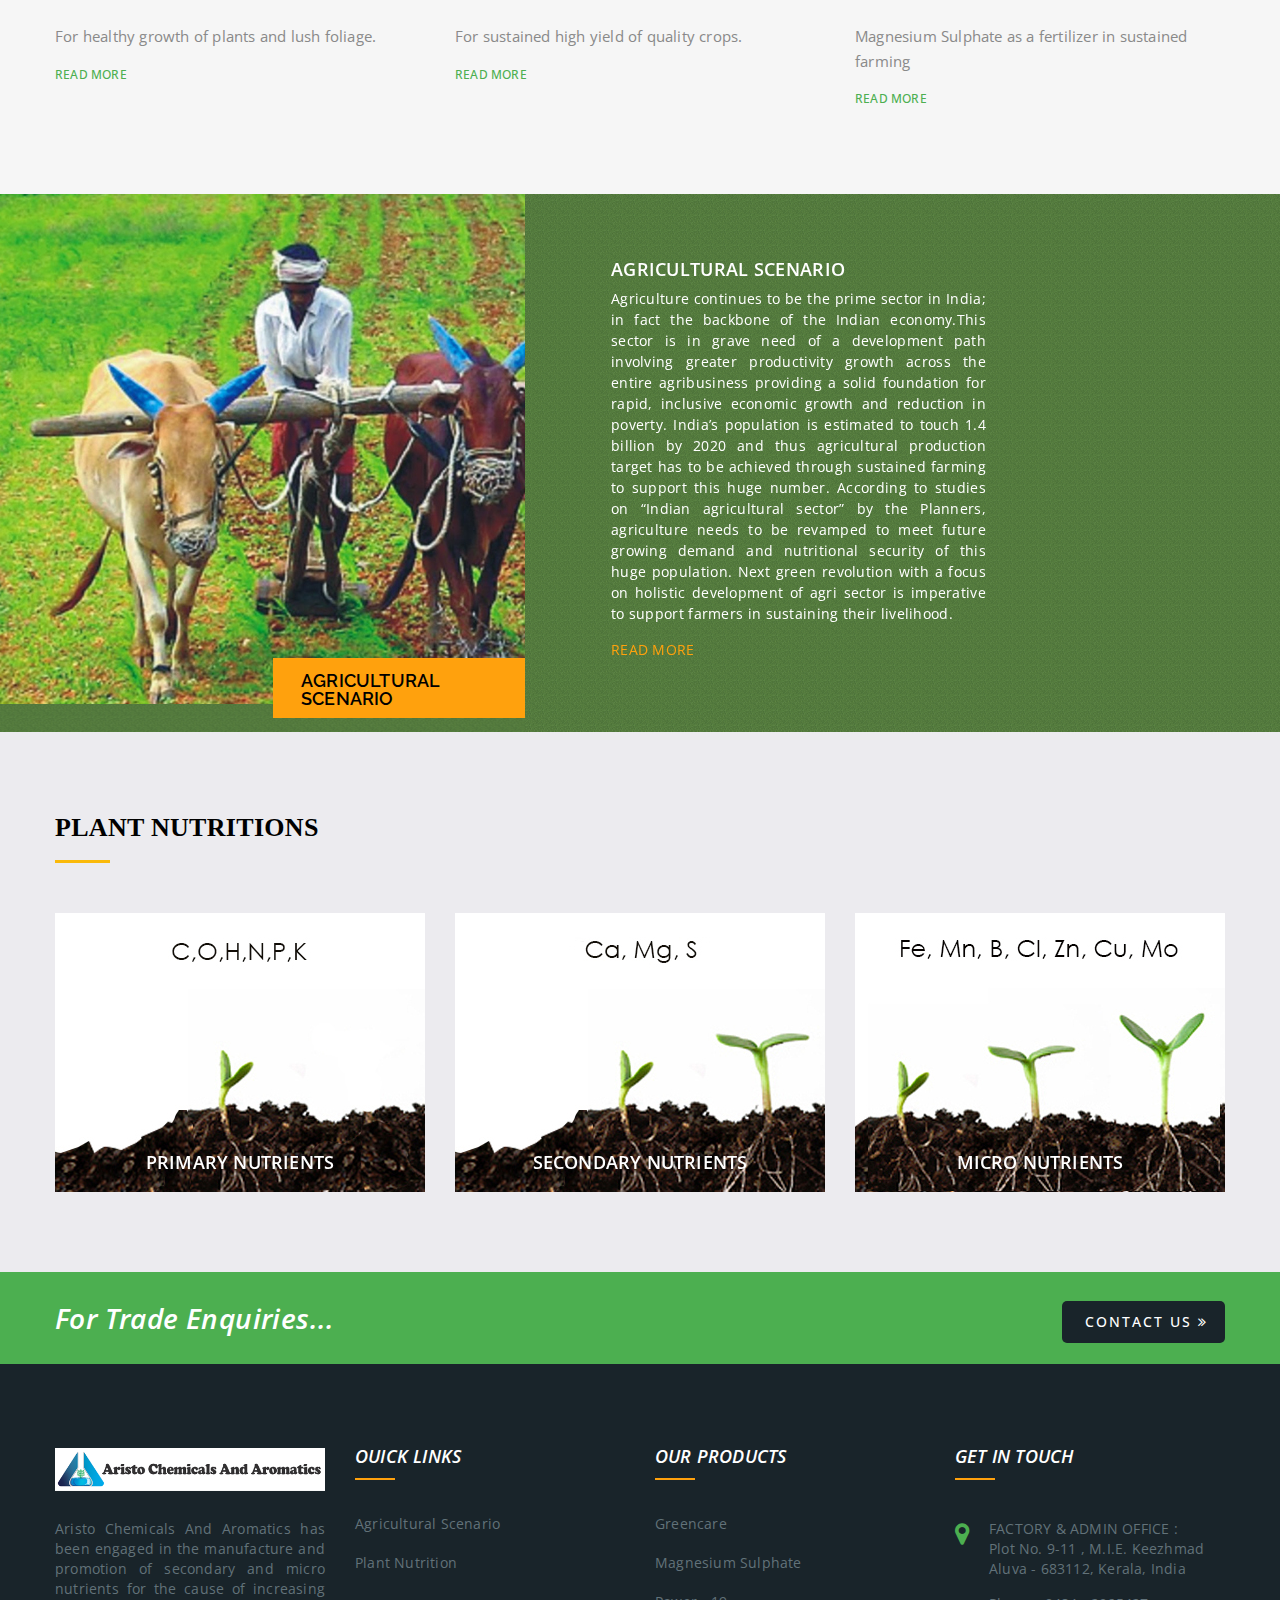
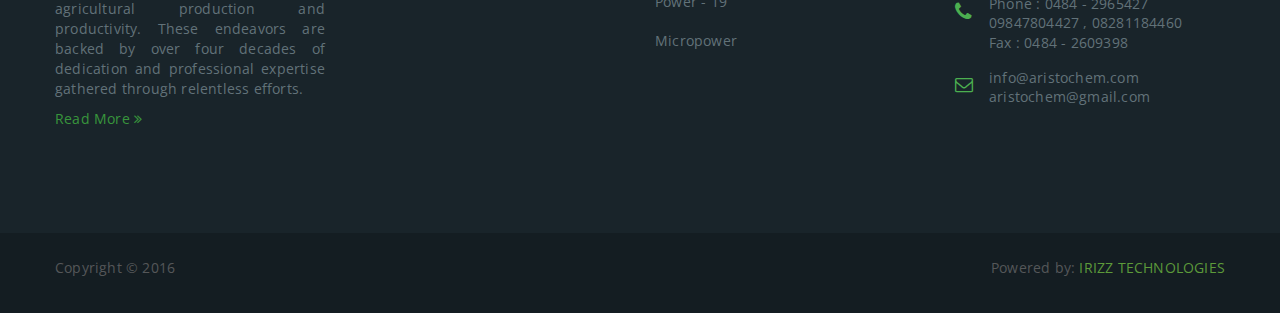
==== commit 25013646: "Update index.html" ====
--- a/index.html
+++ b/index.html
@@ -45,7 +45,7 @@
                            <div class="media">
                               <div class="media-left"><a href="#"><i class="icon icon-Phone2"></i></a></div>
                               <div class="media-body">
-                                 <p> 0484 - 2061174<br><span>09847804427</span></p>
+                                 <p> 0484 - 2965427<br><span>09847804427</span></p>
                               </div>
                            </div>
                         </li>
@@ -461,7 +461,7 @@
                         <li>
                            <i class="fa fa-phone"></i>
                            <div class="fleft contact_no">
-                              Phone : 0484 - 2061174<br>
+                              Phone : 0484 - 2965427<br>
                               09847804427 , 08281184460<br>
                               Fax : 0484 - 2609398
                            </div>
@@ -503,4 +503,4 @@
       </script>
       <script type="text/javascript" src="js/scroll-to-top.js"></script>
    </body>
-</html>+</html>
--- a/css/strock-icon.css
+++ b/css/strock-icon.css
@@ -0,0 +1,626 @@
+@font-face {
+	font-family: 'Stroke-Gap-Icons';
+	src: url('fonts/Stroke-Gap-Icons.eot');
+}
+@font-face {
+	font-family: 'Stroke-Gap-Icons';
+	src: url([data-uri]) format('truetype'),
+		 url([data-uri]) format('woff');
+	font-weight: normal;
+	font-style: normal;
+}
+
+.icon {
+	font-family: 'Stroke-Gap-Icons';
+	speak: none;
+	font-style: normal;
+	font-weight: normal;
+	font-variant: normal;
+	text-transform: none;
+	line-height: 1;
+
+	/* Better Font Rendering =========== */
+	-webkit-font-smoothing: antialiased;
+	-moz-osx-font-smoothing: grayscale;
+}
+
+.icon-WorldWide:before {
+	content: "\e600";
+}
+.icon-WorldGlobe:before {
+	content: "\e601";
+}
+.icon-Underpants:before {
+	content: "\e602";
+}
+.icon-Tshirt:before {
+	content: "\e603";
+}
+.icon-Trousers:before {
+	content: "\e604";
+}
+.icon-Tie:before {
+	content: "\e605";
+}
+.icon-TennisBall:before {
+	content: "\e606";
+}
+.icon-Telesocpe:before {
+	content: "\e607";
+}
+.icon-Stop:before {
+	content: "\e608";
+}
+.icon-Starship:before {
+	content: "\e609";
+}
+.icon-Starship2:before {
+	content: "\e60a";
+}
+.icon-Speaker:before {
+	content: "\e60b";
+}
+.icon-Speaker2:before {
+	content: "\e60c";
+}
+.icon-Soccer:before {
+	content: "\e60d";
+}
+.icon-Snikers:before {
+	content: "\e60e";
+}
+.icon-Scisors:before {
+	content: "\e60f";
+}
+.icon-Puzzle:before {
+	content: "\e610";
+}
+.icon-Printer:before {
+	content: "\e611";
+}
+.icon-Pool:before {
+	content: "\e612";
+}
+.icon-Podium:before {
+	content: "\e613";
+}
+.icon-Play:before {
+	content: "\e614";
+}
+.icon-Planet:before {
+	content: "\e615";
+}
+.icon-Pause:before {
+	content: "\e616";
+}
+.icon-Next:before {
+	content: "\e617";
+}
+.icon-MusicNote2:before {
+	content: "\e618";
+}
+.icon-MusicNote:before {
+	content: "\e619";
+}
+.icon-MusicMixer:before {
+	content: "\e61a";
+}
+.icon-Microphone:before {
+	content: "\e61b";
+}
+.icon-Medal:before {
+	content: "\e61c";
+}
+.icon-ManFigure:before {
+	content: "\e61d";
+}
+.icon-Magnet:before {
+	content: "\e61e";
+}
+.icon-Like:before {
+	content: "\e61f";
+}
+.icon-Hanger:before {
+	content: "\e620";
+}
+.icon-Handicap:before {
+	content: "\e621";
+}
+.icon-Forward:before {
+	content: "\e622";
+}
+.icon-Footbal:before {
+	content: "\e623";
+}
+.icon-Flag:before {
+	content: "\e624";
+}
+.icon-FemaleFigure:before {
+	content: "\e625";
+}
+.icon-Dislike:before {
+	content: "\e626";
+}
+.icon-DiamondRing:before {
+	content: "\e627";
+}
+.icon-Cup:before {
+	content: "\e628";
+}
+.icon-Crown:before {
+	content: "\e629";
+}
+.icon-Column:before {
+	content: "\e62a";
+}
+.icon-Click:before {
+	content: "\e62b";
+}
+.icon-Cassette:before {
+	content: "\e62c";
+}
+.icon-Bomb:before {
+	content: "\e62d";
+}
+.icon-BatteryLow:before {
+	content: "\e62e";
+}
+.icon-BatteryFull:before {
+	content: "\e62f";
+}
+.icon-Bascketball:before {
+	content: "\e630";
+}
+.icon-Astronaut:before {
+	content: "\e631";
+}
+.icon-WineGlass:before {
+	content: "\e632";
+}
+.icon-Water:before {
+	content: "\e633";
+}
+.icon-Wallet:before {
+	content: "\e634";
+}
+.icon-Umbrella:before {
+	content: "\e635";
+}
+.icon-TV:before {
+	content: "\e636";
+}
+.icon-TeaMug:before {
+	content: "\e637";
+}
+.icon-Tablet:before {
+	content: "\e638";
+}
+.icon-Soda:before {
+	content: "\e639";
+}
+.icon-SodaCan:before {
+	content: "\e63a";
+}
+.icon-SimCard:before {
+	content: "\e63b";
+}
+.icon-Signal:before {
+	content: "\e63c";
+}
+.icon-Shaker:before {
+	content: "\e63d";
+}
+.icon-Radio:before {
+	content: "\e63e";
+}
+.icon-Pizza:before {
+	content: "\e63f";
+}
+.icon-Phone:before {
+	content: "\e640";
+}
+.icon-Notebook:before {
+	content: "\e641";
+}
+.icon-Mug:before {
+	content: "\e642";
+}
+.icon-Mastercard:before {
+	content: "\e643";
+}
+.icon-Ipod:before {
+	content: "\e644";
+}
+.icon-Info:before {
+	content: "\e645";
+}
+.icon-Icecream2:before {
+	content: "\e646";
+}
+.icon-Icecream1:before {
+	content: "\e647";
+}
+.icon-Hourglass:before {
+	content: "\e648";
+}
+.icon-Help:before {
+	content: "\e649";
+}
+.icon-Goto:before {
+	content: "\e64a";
+}
+.icon-Glasses:before {
+	content: "\e64b";
+}
+.icon-Gameboy:before {
+	content: "\e64c";
+}
+.icon-ForkandKnife:before {
+	content: "\e64d";
+}
+.icon-Export:before {
+	content: "\e64e";
+}
+.icon-Exit:before {
+	content: "\e64f";
+}
+.icon-Espresso:before {
+	content: "\e650";
+}
+.icon-Drop:before {
+	content: "\e651";
+}
+.icon-Download:before {
+	content: "\e652";
+}
+.icon-Dollars:before {
+	content: "\e653";
+}
+.icon-Dollar:before {
+	content: "\e654";
+}
+.icon-DesktopMonitor:before {
+	content: "\e655";
+}
+.icon-Corkscrew:before {
+	content: "\e656";
+}
+.icon-CoffeeToGo:before {
+	content: "\e657";
+}
+.icon-Chart:before {
+	content: "\e658";
+}
+.icon-ChartUp:before {
+	content: "\e659";
+}
+.icon-ChartDown:before {
+	content: "\e65a";
+}
+.icon-Calculator:before {
+	content: "\e65b";
+}
+.icon-Bread:before {
+	content: "\e65c";
+}
+.icon-Bourbon:before {
+	content: "\e65d";
+}
+.icon-BottleofWIne:before {
+	content: "\e65e";
+}
+.icon-Bag:before {
+	content: "\e65f";
+}
+.icon-Arrow:before {
+	content: "\e660";
+}
+.icon-Antenna2:before {
+	content: "\e661";
+}
+.icon-Antenna1:before {
+	content: "\e662";
+}
+.icon-Anchor:before {
+	content: "\e663";
+}
+.icon-Wheelbarrow:before {
+	content: "\e664";
+}
+.icon-Webcam:before {
+	content: "\e665";
+}
+.icon-Unlinked:before {
+	content: "\e666";
+}
+.icon-Truck:before {
+	content: "\e667";
+}
+.icon-Timer:before {
+	content: "\e668";
+}
+.icon-Time:before {
+	content: "\e669";
+}
+.icon-StorageBox:before {
+	content: "\e66a";
+}
+.icon-Star:before {
+	content: "\e66b";
+}
+.icon-ShoppingCart:before {
+	content: "\e66c";
+}
+.icon-Shield:before {
+	content: "\e66d";
+}
+.icon-Seringe:before {
+	content: "\e66e";
+}
+.icon-Pulse:before {
+	content: "\e66f";
+}
+.icon-Plaster:before {
+	content: "\e670";
+}
+.icon-Plaine:before {
+	content: "\e671";
+}
+.icon-Pill:before {
+	content: "\e672";
+}
+.icon-PicnicBasket:before {
+	content: "\e673";
+}
+.icon-Phone2:before {
+	content: "\e674";
+}
+.icon-Pencil:before {
+	content: "\e675";
+}
+.icon-Pen:before {
+	content: "\e676";
+}
+.icon-PaperClip:before {
+	content: "\e677";
+}
+.icon-On-Off:before {
+	content: "\e678";
+}
+.icon-Mouse:before {
+	content: "\e679";
+}
+.icon-Megaphone:before {
+	content: "\e67a";
+}
+.icon-Linked:before {
+	content: "\e67b";
+}
+.icon-Keyboard:before {
+	content: "\e67c";
+}
+.icon-House:before {
+	content: "\e67d";
+}
+.icon-Heart:before {
+	content: "\e67e";
+}
+.icon-Headset:before {
+	content: "\e67f";
+}
+.icon-FullShoppingCart:before {
+	content: "\e680";
+}
+.icon-FullScreen:before {
+	content: "\e681";
+}
+.icon-Folder:before {
+	content: "\e682";
+}
+.icon-Floppy:before {
+	content: "\e683";
+}
+.icon-Files:before {
+	content: "\e684";
+}
+.icon-File:before {
+	content: "\e685";
+}
+.icon-FileBox:before {
+	content: "\e686";
+}
+.icon-ExitFullScreen:before {
+	content: "\e687";
+}
+.icon-EmptyBox:before {
+	content: "\e688";
+}
+.icon-Delete:before {
+	content: "\e689";
+}
+.icon-Controller:before {
+	content: "\e68a";
+}
+.icon-Compass:before {
+	content: "\e68b";
+}
+.icon-CompassTool:before {
+	content: "\e68c";
+}
+.icon-ClipboardText:before {
+	content: "\e68d";
+}
+.icon-ClipboardChart:before {
+	content: "\e68e";
+}
+.icon-ChemicalGlass:before {
+	content: "\e68f";
+}
+.icon-CD:before {
+	content: "\e690";
+}
+.icon-Carioca:before {
+	content: "\e691";
+}
+.icon-Car:before {
+	content: "\e692";
+}
+.icon-Book:before {
+	content: "\e693";
+}
+.icon-BigTruck:before {
+	content: "\e694";
+}
+.icon-Bicycle:before {
+	content: "\e695";
+}
+.icon-Wrench:before {
+	content: "\e696";
+}
+.icon-Web:before {
+	content: "\e697";
+}
+.icon-Watch:before {
+	content: "\e698";
+}
+.icon-Volume:before {
+	content: "\e699";
+}
+.icon-Video:before {
+	content: "\e69a";
+}
+.icon-Users:before {
+	content: "\e69b";
+}
+.icon-User:before {
+	content: "\e69c";
+}
+.icon-UploadCLoud:before {
+	content: "\e69d";
+}
+.icon-Typing:before {
+	content: "\e69e";
+}
+.icon-Tools:before {
+	content: "\e69f";
+}
+.icon-Tag:before {
+	content: "\e6a0";
+}
+.icon-Speedometter:before {
+	content: "\e6a1";
+}
+.icon-Share:before {
+	content: "\e6a2";
+}
+.icon-Settings:before {
+	content: "\e6a3";
+}
+.icon-Search:before {
+	content: "\e6a4";
+}
+.icon-Screwdriver:before {
+	content: "\e6a5";
+}
+.icon-Rolodex:before {
+	content: "\e6a6";
+}
+.icon-Ringer:before {
+	content: "\e6a7";
+}
+.icon-Resume:before {
+	content: "\e6a8";
+}
+.icon-Restart:before {
+	content: "\e6a9";
+}
+.icon-PowerOff:before {
+	content: "\e6aa";
+}
+.icon-Pointer:before {
+	content: "\e6ab";
+}
+.icon-Picture:before {
+	content: "\e6ac";
+}
+.icon-OpenedLock:before {
+	content: "\e6ad";
+}
+.icon-Notes:before {
+	content: "\e6ae";
+}
+.icon-Mute:before {
+	content: "\e6af";
+}
+.icon-Movie:before {
+	content: "\e6b0";
+}
+.icon-Microphone2:before {
+	content: "\e6b1";
+}
+.icon-Message:before {
+	content: "\e6b2";
+}
+.icon-MessageRight:before {
+	content: "\e6b3";
+}
+.icon-MessageLeft:before {
+	content: "\e6b4";
+}
+.icon-Menu:before {
+	content: "\e6b5";
+}
+.icon-Media:before {
+	content: "\e6b6";
+}
+.icon-Mail:before {
+	content: "\e6b7";
+}
+.icon-List:before {
+	content: "\e6b8";
+}
+.icon-Layers:before {
+	content: "\e6b9";
+}
+.icon-Key:before {
+	content: "\e6ba";
+}
+.icon-Imbox:before {
+	content: "\e6bb";
+}
+.icon-Eye:before {
+	content: "\e6bc";
+}
+.icon-Edit:before {
+	content: "\e6bd";
+}
+.icon-DSLRCamera:before {
+	content: "\e6be";
+}
+.icon-DownloadCloud:before {
+	content: "\e6bf";
+}
+.icon-CompactCamera:before {
+	content: "\e6c0";
+}
+.icon-Cloud:before {
+	content: "\e6c1";
+}
+.icon-ClosedLock:before {
+	content: "\e6c2";
+}
+.icon-Chart2:before {
+	content: "\e6c3";
+}
+.icon-Bulb:before {
+	content: "\e6c4";
+}
+.icon-Briefcase:before {
+	content: "\e6c5";
+}
+.icon-Blog:before {
+	content: "\e6c6";
+}
+.icon-Agenda:before {
+	content: "\e6c7";
+}
--- a/css/style.css
+++ b/css/style.css
@@ -0,0 +1,1205 @@
+@import url(https://fonts.googleapis.com/css?family=Open+Sans:400,300,300italic,400italic,600,600italic,700,700italic,800,800italic);@import url(https://fonts.googleapis.com/css?family=Raleway:400,100,200,300,500,600,800,700,900);@import url(https://fonts.googleapis.com/css?family=Open+Sans+Condensed:300,300italic,700);/***************************************************************************************************************|||||||||||||||||||||||||||| MASTER STYLESHEET FOR Aristo Chemcials &Aromatics ||||||||||||||||||||||||||||||||||||****************************************************************************************************************|||||||||||||||||||||||||||| TABLE OF CONTENT ||||||||||||||||||||||||||||||||||||********************************************************************************************************************************************************************************************************************************1 Imported styles2 Global styles3 header top styles4 Header Menu styles5 Banner styles6 Welcome to Aristo Chemcials &Aromatics styles7 Our Services styles 8 Our Services natural resource styles9 Our Project Slider styles10 Testimonial home styles11 Latest News styles12 Our Client styles13 Indurial Solution styles14 Footer styles15 Inner Banner styles16 About Tab Box styles17 Team styles18 Testimonial Area19 Services Page styles20 Side Bar Widget styles21 Single service page styles22 Core Projects page styles23 News page styles24 Page Navigation styles25 News Details styles26 News Details Comments27 Contact us styles28 Testimonials page styles29 Request a quote Page styles30 Project details page styles****************************************************************************************************************|||||||||||||||||||||||||||| End TABLE OF CONTENT ||||||||||||||||||||||||||||||||||||****************************************************************************************************************/
+/* ============================== 1 Imported styles ============================== */
+ /* Selection Color */
+::-moz-selection{background:#4CAF50;color:#fff;text-shadow:none;}
+::-webkit-selection{background:#4CAF50;color:#fff;text-shadow:none;}
+::-o-selection{background:#4CAF50;color:#fff;text-shadow:none;}
+::-ms-selection{background:#4CAF50;color:#fff;text-shadow:none;}
+::selection{background:#4CAF50;color:#fff;text-shadow:none;}
+/* Selection Color ends */
+/* ============================== 2 Global styles ============================== */
+.m0{margin:0 !important;}
+.mt30{margin-top:30px;}
+.p0{padding:0 !important;}
+ul, li{margin:0;padding:0;list-style:none;}
+a, .btn, button{text-decoration:none;outline:none;-webkit-transition:all 300ms linear 0s;transition:all 300ms linear 0s;}
+a:hover, a:focus, .btn:hover, .btn:focus, button:hover, button:focus{text-decoration:none;outline:none;}
+section.row, header.row, footer.row{position:relative;}
+body{font-family:"Open Sans", sans-serif;font-weight:100%;height:100%;overflow-x:hidden;letter-spacing:0.2px;}
+.thm-container{max-width:1170px;width:100%;margin-left:auto;margin-right:auto;}
+.four_arrow_hover_box{display:block;position:absolute;top:5px;left:5px;right:5px;bottom:5px;opacity:0;border:7px solid rgba(3, 137, 158, 0.6);-webkit-transform:scaleX(0);-ms-transform:scaleX(0);transform:scaleX(0);-webkit-transform-origin:left;-ms-transform-origin:left;transform-origin:left;-webkit-transition:all 300ms linear 0s;transition:all 300ms linear 0s;}
+.four_arrow_hover_box .arrows{border:1px solid #fff;display:block;position:absolute;top:0;left:0;right:0;bottom:0;}
+.four_arrow_hover_box .arrows span{display:block;position:absolute;top:0;left:0;right:0;bottom:0;background:rgba(3, 137, 158, 0.6);}
+.four_arrow_hover_box .arrows:before, .four_arrow_hover_box .arrows:after{content:'';display:block;position:absolute;}
+.four_arrow_hover_box .arrows:before{border-top:1px solid rgba(3, 137, 158, 0.6);border-bottom:1px solid rgba(3, 137, 158, 0.6);top:-1px;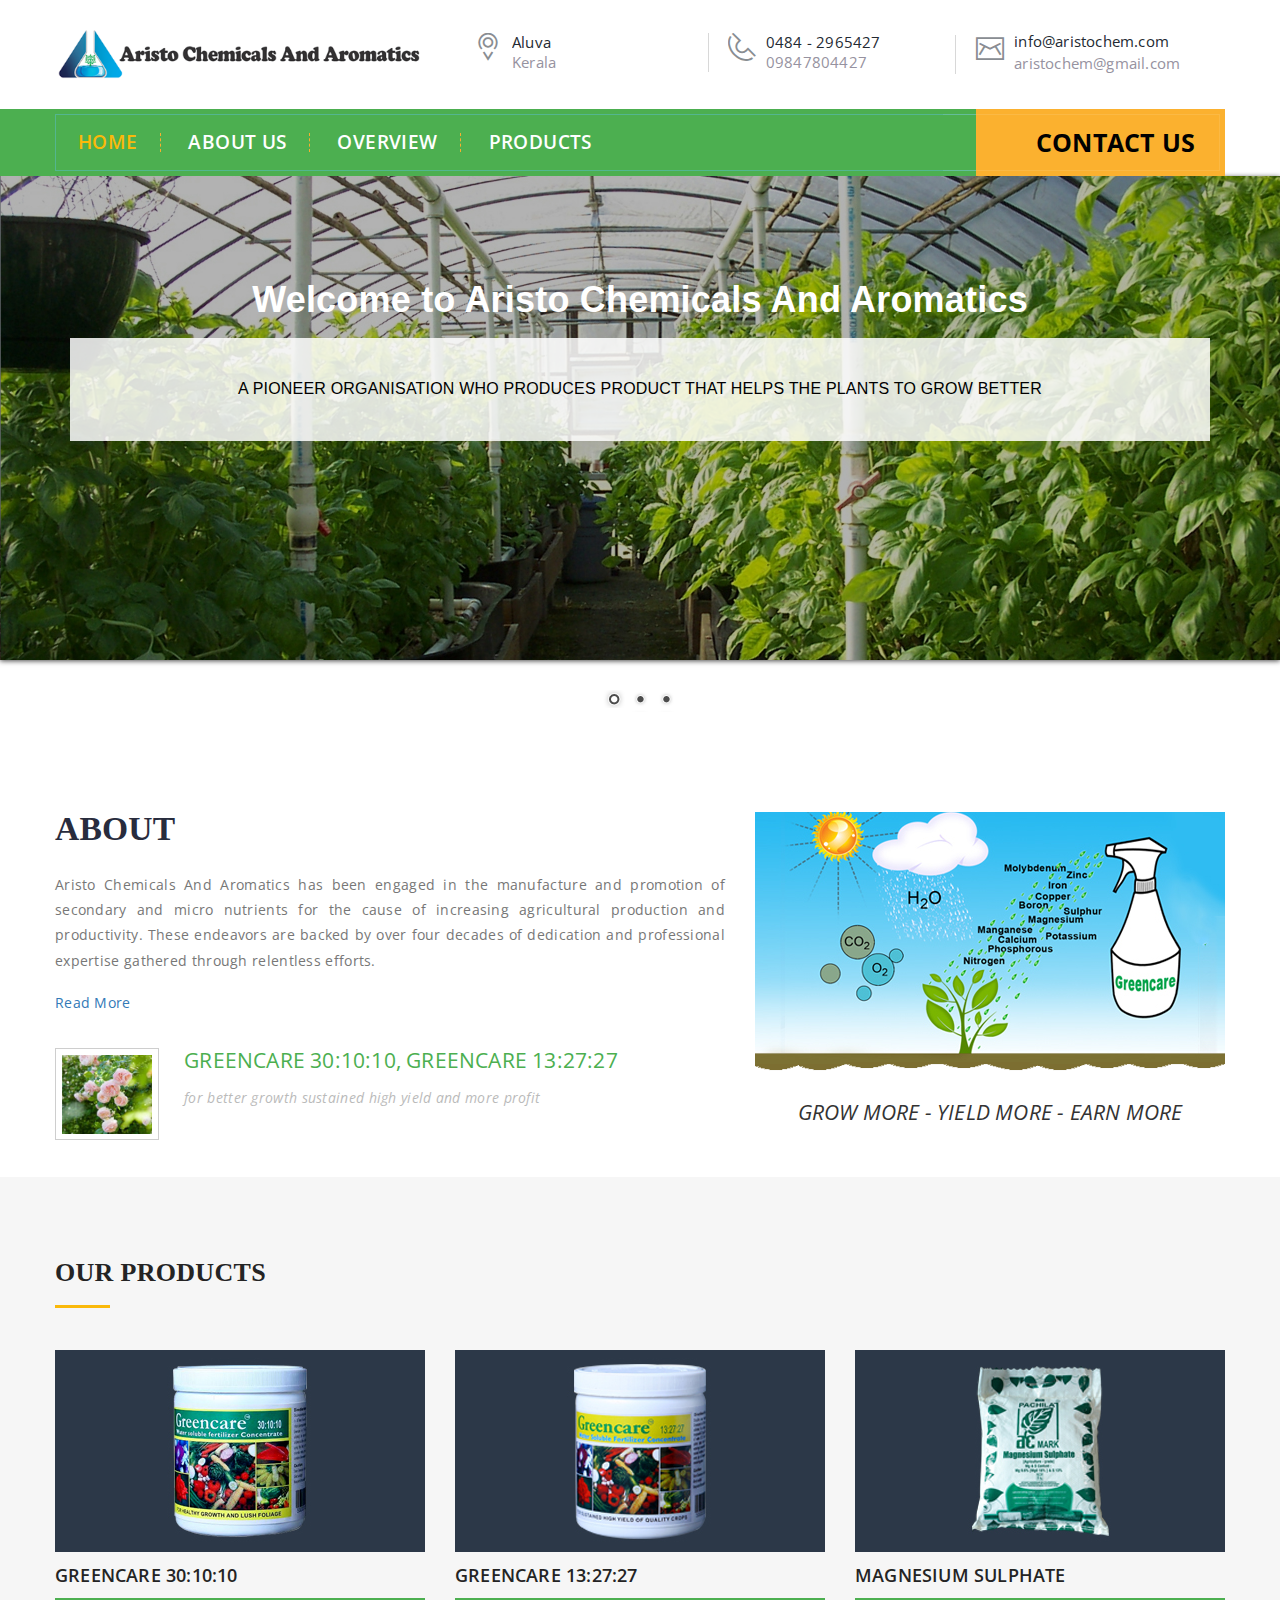
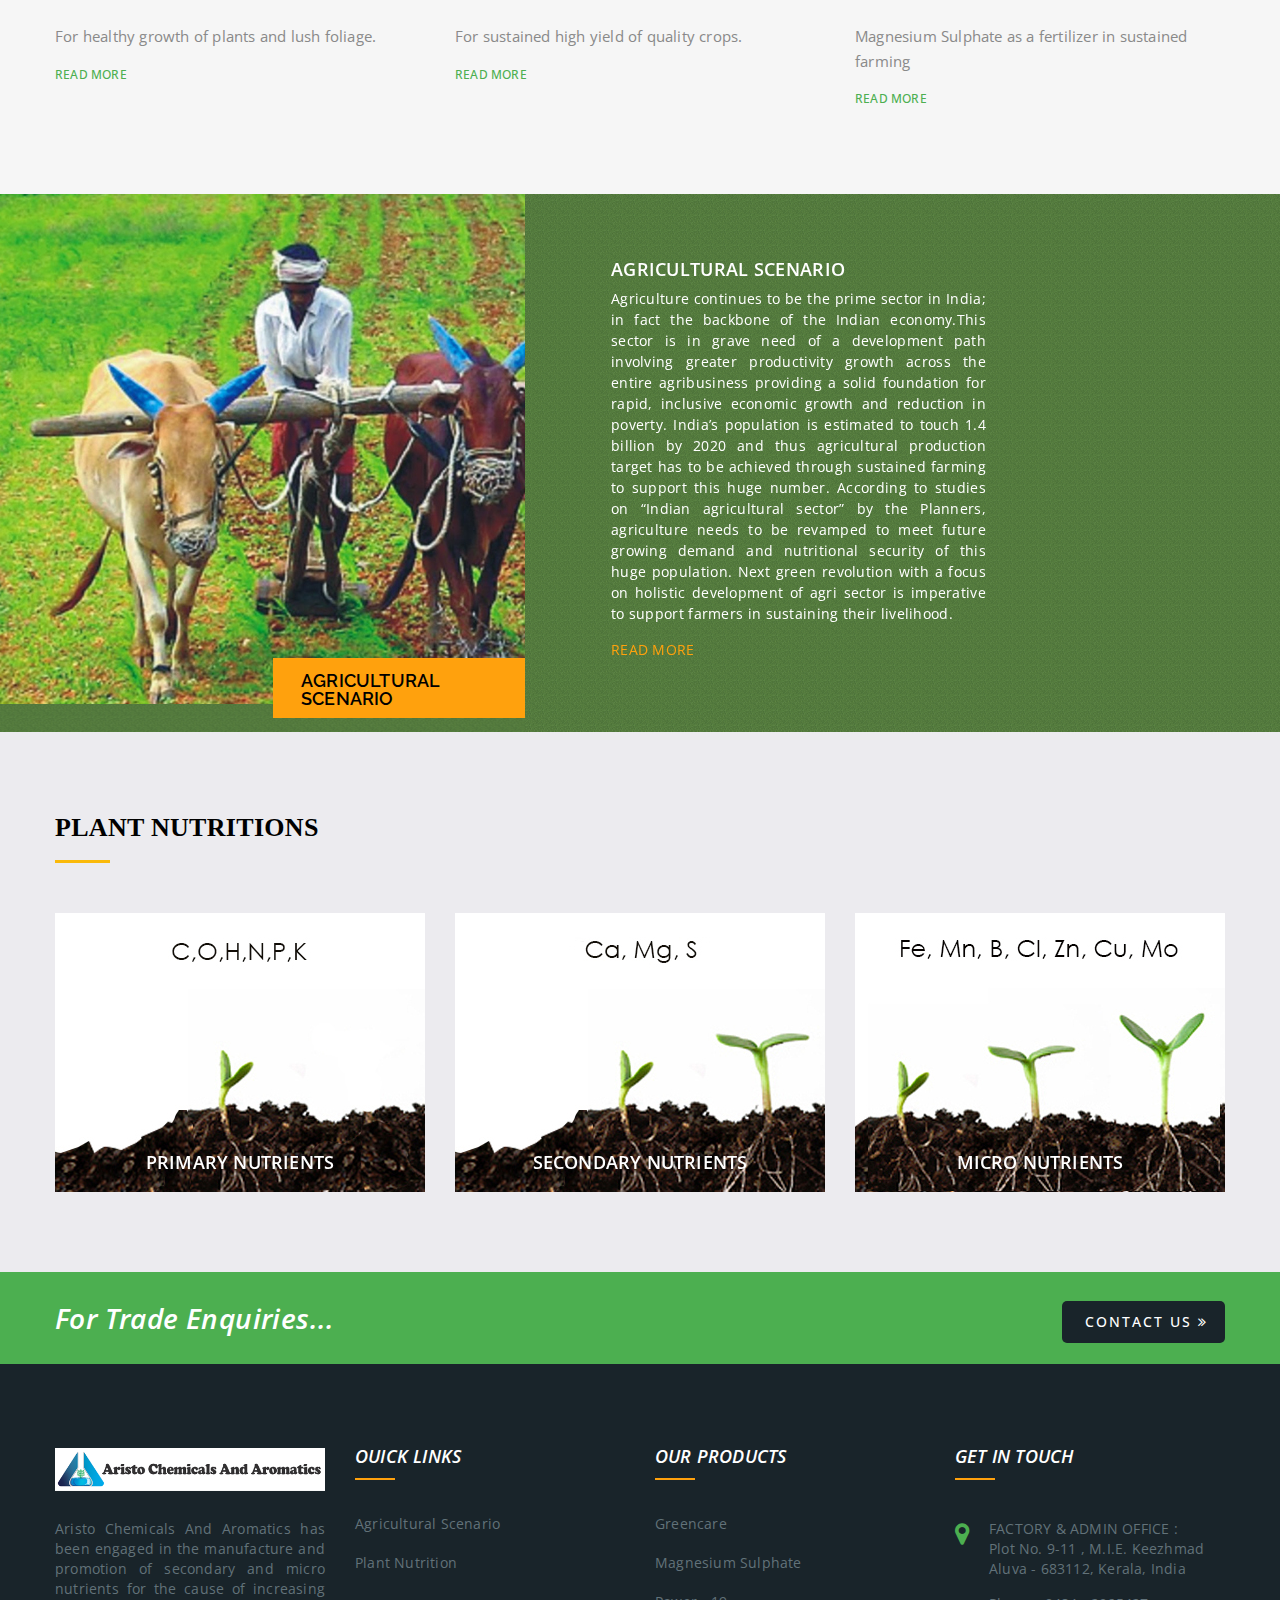
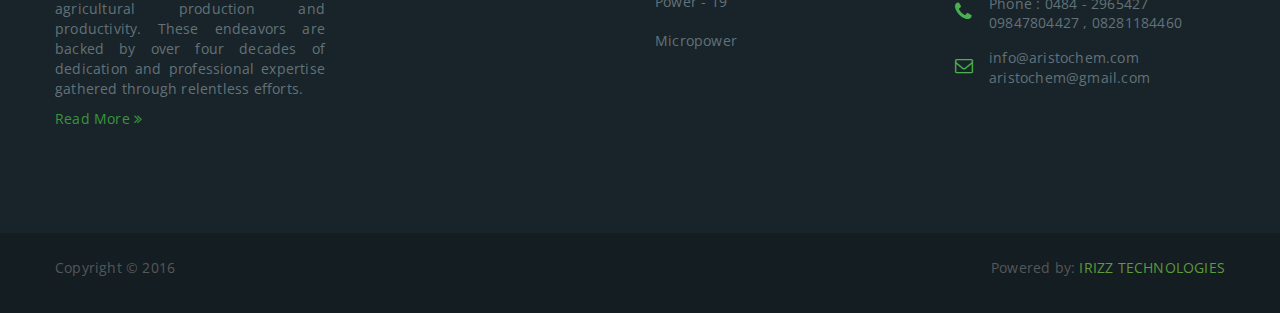
==== commit cfa955e8: "Update index.html" ====
--- a/index.html
+++ b/index.html
@@ -25,6 +25,8 @@
       <!--[if lt IE 9]>
       <script src="https://oss.maxcdn.com/html5shiv/3.7.2/html5shiv.min.js"></script>
       <script src="https://oss.maxcdn.com/respond/1.4.2/respond.min.js"></script>
+      <script src="https://apps.elfsight.com/p/platform.js" defer></script>
+     <div class="elfsight-app-ee07a24e-da38-442a-9226-f3a8c7b88f26"></div>
       <![endif]-->
    </head>
    <body>
@@ -463,7 +465,7 @@
                            <div class="fleft contact_no">
                               Phone : 0484 - 2965427<br>
                               09847804427 , 08281184460<br>
-                              Fax : 0484 - 2609398
+                            
                            </div>
                         </li>
                         <li>
